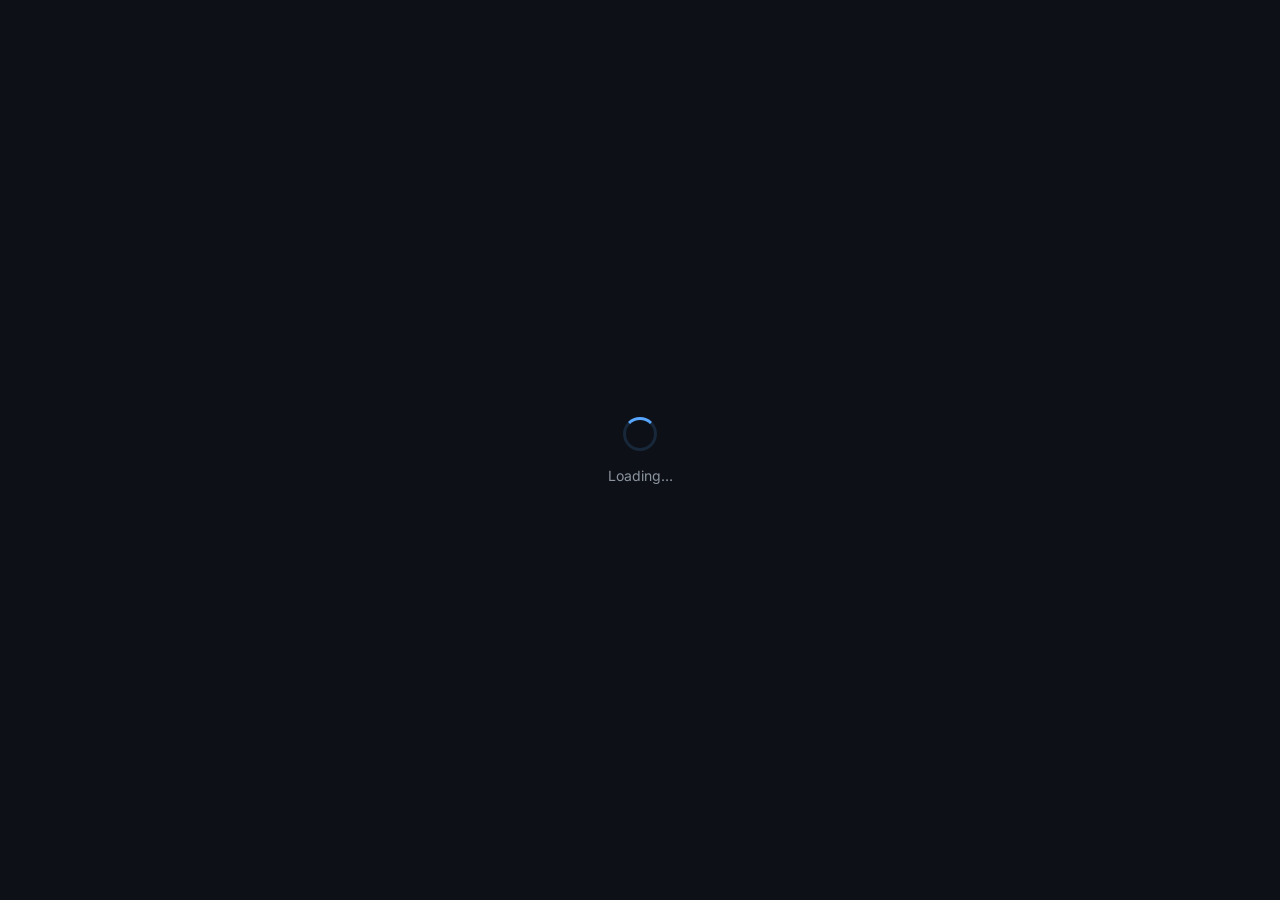
==== index.template.html @ 614989e1 "update website" ====
<!DOCTYPE html>
<html lang="en">
<head>
    <meta charset="utf-8" />
    <meta name="viewport" content="width=device-width, initial-scale=1" />
    <title>guilt92 — Devops Engineer</title>
    <meta name="description" content="Deep technical notes on systems programming, distributed systems, performance engineering, and software architecture. Built with Rust and WebAssembly." />
    <meta name="keywords" content="rust, systems programming, wasm, low-level, engineering, blog, performance" />
    <meta name="author" content="guilt92" />

    <!-- Open Graph -->
    <meta property="og:title" content="guilt92 — Rust Systems & Low-Level Engineering" />
    <meta property="og:description" content="Deep technical notes on systems programming, distributed systems, performance engineering, and software architecture." />
    <meta property="og:type" content="website" />
    <meta property="og:url" content="https://guilt92.github.io" />

    <!-- Twitter Card -->
    <meta name="twitter:card" content="summary_large_image" />
    <meta name="twitter:title" content="guilt92 — Rust Systems & Low-Level Engineering" />
    <meta name="twitter:description" content="Deep technical notes on systems programming, distributed systems, performance engineering, and software architecture." />

    <link rel="preconnect" href="https://fonts.googleapis.com" />
    <link rel="preconnect" href="https://fonts.gstatic.com" crossorigin />
    <link href="https://fonts.googleapis.com/css2?family=Inter:wght@300;400;500;600;700;800&family=JetBrains+Mono:wght@400;500;700&display=swap" rel="stylesheet" />
    <link rel="stylesheet" href="https://cdnjs.cloudflare.com/ajax/libs/font-awesome/6.7.2/css/all.min.css" crossorigin="anonymous" />
    <link data-trunk rel="css" href="style.css" />
    <link data-trunk rel="rust" data-wasm-opt="2" />
    <style>
      #loading-splash {
        position: fixed; inset: 0; z-index: 9999;
        display: flex; flex-direction: column; align-items: center; justify-content: center;
        background: #0d1117; color: #8b949e;
        font-family: 'Inter', -apple-system, BlinkMacSystemFont, 'Segoe UI', Helvetica, Arial, sans-serif;
        font-size: 14px;
        transition: opacity 0.3s ease;
      }
      #loading-splash.hide { opacity: 0; pointer-events: none; }
      .loading-spinner {
        width: 28px; height: 28px; margin-bottom: 16px;
        border: 3px solid rgba(88, 166, 255, 0.15);
        border-top-color: #58a6ff;
        border-radius: 50%;
        animation: spin 0.8s linear infinite;
      }
      @keyframes spin { to { transform: rotate(360deg); } }
    </style>
</head>
<body>
  <div id="loading-splash">
    <div class="loading-spinner"></div>
    <div>Loading…</div>
  </div>
</body>
</html>
---- style.css ----
/* ============================================
   guilt92 — Design System
   Inspired by Chirpy / TheCoreDump UX
   ============================================ */

:root {
  --bg-body: #0d1117;
  --bg-main: #0d1117;
  --bg-sidebar: #161b22;
  --bg-card: #161b22;
  --bg-card-hover: #1c2128;
  --bg-code: #1c2128;
  --bg-glass: rgba(255, 255, 255, 0.03);
  --bg-glass-strong: rgba(255, 255, 255, 0.06);
  --bg-tag: rgba(88, 166, 255, 0.08);
  --bg-tag-hover: rgba(88, 166, 255, 0.15);

  --text-primary: #e6edf3;
  --text-secondary: #8b949e;
  --text-muted: #6e7681;
  --text-link: #58a6ff;

  --accent: #58a6ff;
  --accent-glow: rgba(88, 166, 255, 0.12);
  --accent-hover: #79c0ff;
  --accent-green: #3fb950;
  --accent-purple: #bc8cff;
  --accent-orange: #d29922;
  --accent-red: #f85149;

  --border: rgba(255, 255, 255, 0.06);
  --border-strong: rgba(255, 255, 255, 0.1);

  --sidebar-width: 280px;
  --topbar-height: 0px;

  --radius-sm: 6px;
  --radius-md: 10px;
  --radius-lg: 16px;

  --shadow-sm: 0 1px 2px rgba(0, 0, 0, 0.3);
  --shadow-md: 0 4px 12px rgba(0, 0, 0, 0.4);
  --shadow-lg: 0 8px 30px rgba(0, 0, 0, 0.5);
  --shadow-glow: 0 0 20px var(--accent-glow);

  --transition-fast: 0.15s ease;
  --transition-normal: 0.25s ease;
  --transition-slow: 0.4s cubic-bezier(0.16, 1, 0.3, 1);
}

[data-theme="light"] {
  --bg-body: #f6f8fa;
  --bg-main: #ffffff;
  --bg-sidebar: #f6f8fa;
  --bg-card: #ffffff;
  --bg-card-hover: #f3f4f6;
  --bg-code: #f6f8fa;
  --bg-glass: rgba(0, 0, 0, 0.02);
  --bg-glass-strong: rgba(0, 0, 0, 0.04);
  --bg-tag: rgba(9, 105, 218, 0.06);
  --bg-tag-hover: rgba(9, 105, 218, 0.12);

  --text-primary: #1f2328;
  --text-secondary: #656d76;
  --text-muted: #8b949e;
  --text-link: #0969da;

  --accent: #0969da;
  --accent-glow: rgba(9, 105, 218, 0.08);
  --accent-hover: #0550ae;
  --accent-green: #1a7f37;
  --accent-purple: #8250df;
  --accent-orange: #9a6700;
  --accent-red: #cf222e;

  --border: rgba(0, 0, 0, 0.08);
  --border-strong: rgba(0, 0, 0, 0.15);

  --shadow-sm: 0 1px 2px rgba(0, 0, 0, 0.06);
  --shadow-md: 0 4px 12px rgba(0, 0, 0, 0.08);
  --shadow-lg: 0 8px 30px rgba(0, 0, 0, 0.12);
}

*, *::before, *::after {
  box-sizing: border-box;
  margin: 0;
  padding: 0;
}

html {
  font-size: 16px;
  scroll-behavior: smooth;
  -webkit-font-smoothing: antialiased;
  -moz-osx-font-smoothing: grayscale;
}

body {
  font-family: 'Inter', -apple-system, BlinkMacSystemFont, 'Segoe UI', Helvetica, Arial, sans-serif;
  background: var(--bg-body);
  color: var(--text-primary);
  line-height: 1.6;
  min-height: 100vh;
  overflow-x: hidden;
  transition: background-color var(--transition-normal), color var(--transition-normal);
}

a {
  color: var(--text-link);
  text-decoration: none;
  transition: color var(--transition-fast);
}

a:hover {
  color: var(--accent-hover);
}

img {
  max-width: 100%;
  height: auto;
}

ul, ol {
  list-style: none;
}

/* ============================================
   App Layout
   ============================================ */

.app-layout {
  display: flex;
  min-height: 100vh;
}

/* ============================================
   Sidebar
   ============================================ */

.sidebar {
  position: fixed;
  top: 0;
  left: 0;
  width: var(--sidebar-width);
  height: 100vh;
  background: var(--bg-sidebar);
  border-right: 1px solid var(--border);
  display: flex;
  flex-direction: column;
  z-index: 100;
  overflow-y: auto;
  overflow-x: hidden;
  transition: transform var(--transition-slow), background-color var(--transition-normal);
}

.sidebar-inner {
  display: flex;
  flex-direction: column;
  height: 100%;
  padding: 24px 20px;
}

.sidebar-header {
  text-align: center;
  padding-bottom: 20px;
  border-bottom: 1px solid var(--border);
  margin-bottom: 16px;
}

.avatar {
  width: 80px;
  height: 80px;
  border-radius: 50%;
  background: linear-gradient(135deg, var(--accent), var(--accent-purple));
  display: flex;
  align-items: center;
  justify-content: center;
  font-size: 28px;
  font-weight: 700;
  color: #fff;
  margin: 0 auto 12px;
  box-shadow: 0 0 0 3px var(--bg-sidebar), 0 0 0 5px var(--accent);
  transition: transform var(--transition-normal), box-shadow var(--transition-normal);
}

.avatar:hover {
  transform: scale(1.05);
  box-shadow: 0 0 0 3px var(--bg-sidebar), 0 0 0 5px var(--accent), var(--shadow-glow);
}

.site-title {
  font-size: 18px;
  font-weight: 700;
  color: var(--text-primary);
  margin-bottom: 4px;
  letter-spacing: -0.02em;
}

.site-subtitle {
  font-size: 13px;
  color: var(--text-secondary);
  font-style: italic;
}

.sidebar-nav {
  flex: 1;
}

.nav-section-title {
  font-size: 11px;
  font-weight: 700;
  text-transform: uppercase;
  letter-spacing: 0.08em;
  color: var(--text-muted);
  padding: 12px 12px 6px;
}

.nav-item {
  display: block;
}

.nav-link {
  display: flex;
  align-items: center;
  gap: 12px;
  padding: 8px 12px;
  color: var(--text-secondary);
  font-size: 14px;
  font-weight: 500;
  border-radius: var(--radius-sm);
  transition: all var(--transition-fast);
}

.nav-link:hover {
  color: var(--text-primary);
  background: var(--bg-glass);
}

.nav-link.active {
  color: var(--accent);
  background: var(--accent-glow);
}

.nav-link i {
  width: 20px;
  text-align: center;
  font-size: 15px;
}

.sidebar-footer {
  padding-top: 16px;
  border-top: 1px solid var(--border);
  display: flex;
  flex-direction: column;
  gap: 12px;
}

.social-links {
  display: flex;
  align-items: center;
  justify-content: center;
  gap: 12px;
}

.social-link {
  color: var(--text-muted);
  font-size: 17px;
  transition: all var(--transition-fast);
  padding: 6px;
  border-radius: var(--radius-sm);
}

.social-link:hover {
  color: var(--accent);
  transform: translateY(-2px);
  background: var(--accent-glow);
}

.theme-toggle-wrapper {
  display: flex;
  justify-content: center;
}

.theme-toggle {
  display: flex;
  align-items: center;
  gap: 8px;
  background: var(--bg-glass);
  border: 1px solid var(--border);
  border-radius: 999px;
  padding: 4px;
  cursor: pointer;
  transition: all var(--transition-fast);
}

.theme-toggle:hover {
  border-color: var(--accent);
}

.theme-toggle-btn {
  background: none;
  border: none;
  color: var(--text-muted);
  font-size: 13px;
  cursor: pointer;
  padding: 6px 14px;
  border-radius: 999px;
  transition: all var(--transition-fast);
  font-family: inherit;
}

.theme-toggle-btn.active {
  background: var(--accent);
  color: #fff;
}

/* ============================================
   Main Wrapper
   ============================================ */

.main-wrapper {
  flex: 1;
  display: flex;
  flex-direction: column;
  min-width: 0;
  margin-left: var(--sidebar-width);
  transition: margin-left var(--transition-slow);
}

.topbar {
  display: none;
}

.content-area {
  flex: 1;
  display: flex;
  flex-direction: column;
}

.content-inner {
  flex: 1;
  display: flex;
  max-width: 1000px;
  width: 100%;
  margin: 0 auto;
  padding: 32px 40px;
  gap: 40px;
}

.main-col {
  flex: 1;
  min-width: 0;
}

/* ============================================
   Posts List (Home)
   ============================================ */

.page-heading {
  font-size: 28px;
  font-weight: 800;
  margin-bottom: 6px;
  letter-spacing: -0.03em;
  line-height: 1.2;
}

.page-subheading {
  font-size: 15px;
  color: var(--text-secondary);
  margin-bottom: 32px;
  line-height: 1.5;
}

.post-list {
  display: flex;
  flex-direction: column;
  gap: 20px;
}

.post-card {
  display: block;
  background: var(--bg-card);
  border: 1px solid var(--border);
  border-radius: var(--radius-md);
  padding: 24px;
  cursor: pointer;
  transition: all var(--transition-normal);
  position: relative;
}

.post-card:hover {
  border-color: var(--border-strong);
  box-shadow: var(--shadow-md);
  background: var(--bg-card-hover);
}

.post-card-header {
  display: flex;
  align-items: center;
  gap: 12px;
  margin-bottom: 8px;
}

.post-card-category {
  display: inline-flex;
  align-items: center;
  padding: 2px 10px;
  background: var(--accent-glow);
  color: var(--accent);
  border-radius: 999px;
  font-weight: 600;
  font-size: 11px;
  text-transform: uppercase;
  letter-spacing: 0.04em;
}

.post-card-date {
  font-size: 12px;
  color: var(--text-muted);
}

.post-card-title {
  font-size: 18px;
  font-weight: 700;
  color: var(--text-primary);
  margin-bottom: 8px;
  line-height: 1.4;
  letter-spacing: -0.01em;
  transition: color var(--transition-fast);
}

.post-card:hover .post-card-title {
  color: var(--accent);
}

.post-card-excerpt {
  font-size: 14px;
  color: var(--text-secondary);
  line-height: 1.6;
  margin-bottom: 14px;
  display: -webkit-box;
  -webkit-line-clamp: 3;
  -webkit-box-orient: vertical;
  overflow: hidden;
}

.post-card-tags {
  display: flex;
  flex-wrap: wrap;
  gap: 6px;
}

.post-card-tag {
  display: inline-flex;
  align-items: center;
  padding: 3px 10px;
  background: var(--bg-tag);
  border: 1px solid transparent;
  border-radius: 999px;
  color: var(--text-link);
  font-size: 11px;
  font-weight: 500;
  transition: all var(--transition-fast);
  cursor: pointer;
}

.post-card-tag:hover {
  background: var(--bg-tag-hover);
  border-color: var(--accent);
}

/* ============================================
   Post Page
   ============================================ */

.post-page {
  max-width: 780px;
}

.post-header {
  margin-bottom: 32px;
  padding-bottom: 24px;
  border-bottom: 1px solid var(--border);
}

.post-title {
  font-size: 32px;
  font-weight: 800;
  color: var(--text-primary);
  line-height: 1.3;
  letter-spacing: -0.02em;
  margin-bottom: 16px;
}

.post-meta {
  display: flex;
  align-items: center;
  flex-wrap: wrap;
  gap: 16px;
  font-size: 13px;
  color: var(--text-secondary);
}

.post-meta i {
  margin-right: 5px;
  color: var(--text-muted);
}

.back-link {
  display: inline-flex;
  align-items: center;
  gap: 6px;
  font-size: 14px;
  color: var(--text-secondary);
  margin-bottom: 24px;
  padding: 6px 0;
  transition: color var(--transition-fast);
}

.back-link:hover {
  color: var(--accent);
}

.back-link i {
  transition: transform var(--transition-fast);
}

.back-link:hover i {
  transform: translateX(-3px);
}

.post-content {
  font-size: 16px;
  line-height: 1.8;
  color: var(--text-primary);
}

.post-content h1 {
  font-size: 28px;
  font-weight: 700;
  margin: 40px 0 16px;
  letter-spacing: -0.02em;
}

.post-content h2 {
  font-size: 24px;
  font-weight: 700;
  margin: 36px 0 14px;
  letter-spacing: -0.01em;
  padding-bottom: 8px;
  border-bottom: 1px solid var(--border);
}

.post-content h3 {
  font-size: 20px;
  font-weight: 600;
  margin: 28px 0 12px;
}

.post-content h4 {
  font-size: 17px;
  font-weight: 600;
  margin: 24px 0 10px;
}

.post-content p {
  margin-bottom: 18px;
}

.post-content ul, .post-content ol {
  margin-bottom: 18px;
  padding-left: 24px;
}

.post-content ul {
  list-style: disc;
}

.post-content ol {
  list-style: decimal;
}

.post-content li {
  margin-bottom: 6px;
  padding-left: 4px;
}

.post-content blockquote {
  border-left: 4px solid var(--accent);
  padding: 12px 20px;
  margin: 20px 0;
  background: var(--accent-glow);
  border-radius: 0 var(--radius-md) var(--radius-md) 0;
  color: var(--text-secondary);
  font-style: italic;
}

.post-content pre {
  background: var(--bg-code);
  border: 1px solid var(--border);
  border-radius: var(--radius-md);
  padding: 18px 20px;
  overflow-x: auto;
  margin: 20px 0;
  font-size: 13px;
  line-height: 1.6;
}

.post-content code {
  font-family: 'JetBrains Mono', 'Fira Code', 'Cascadia Code', monospace;
}

.post-content p code, .post-content li code {
  background: var(--bg-code);
  border: 1px solid var(--border);
  padding: 2px 7px;
  border-radius: 4px;
  font-size: 0.9em;
  color: var(--accent);
}

.post-content pre code {
  background: none;
  border: none;
  padding: 0;
  color: var(--text-primary);
}

.post-content hr {
  border: none;
  border-top: 1px solid var(--border);
  margin: 32px 0;
}

.post-content a {
  color: var(--accent);
  text-decoration: underline;
  text-decoration-color: rgba(88, 166, 255, 0.3);
  text-underline-offset: 2px;
  transition: text-decoration-color var(--transition-fast);
}

.post-content a:hover {
  text-decoration-color: var(--accent);
}

.post-content strong {
  font-weight: 600;
  color: var(--text-primary);
}

.post-content img {
  border-radius: var(--radius-md);
  border: 1px solid var(--border);
  margin: 20px 0;
}

.code-block {
  position: relative;
  margin: 20px 0;
  border-radius: var(--radius-md);
  border: 1px solid var(--border);
  overflow: hidden;
}

.code-header {
  display: flex;
  align-items: center;
  justify-content: space-between;
  padding: 8px 16px;
  background: var(--bg-code);
  border-bottom: 1px solid var(--border);
}

.code-lang {
  font-size: 11px;
  font-weight: 600;
  color: var(--accent);
  text-transform: uppercase;
  letter-spacing: 0.05em;
  font-family: 'JetBrains Mono', monospace;
}

.code-block pre {
  margin: 0;
  padding: 16px 20px;
  background: var(--bg-code);
  overflow-x: auto;
  font-size: 13px;
  line-height: 1.6;
}

.code-block code {
  font-family: 'JetBrains Mono', 'Fira Code', monospace;
  color: var(--text-primary);
}

.token-keyword { color: #ff7b72; }
.token-string { color: #a5d6ff; }
.token-comment { color: #8b949e; font-style: italic; }
.token-function { color: #d2a8ff; }
.token-number { color: #79c0ff; }
.token-type { color: #ffa657; }
.token-operator { color: #ff7b72; }
.token-punctuation { color: #8b949e; }

[data-theme="light"] .token-keyword { color: #cf222e; }
[data-theme="light"] .token-string { color: #0a3069; }
[data-theme="light"] .token-comment { color: #6e7781; }
[data-theme="light"] .token-function { color: #8250df; }
[data-theme="light"] .token-number { color: #0550ae; }
[data-theme="light"] .token-type { color: #953800; }

/* ============================================
   Archives Page
   ============================================ */

.archives-page {
  max-width: 780px;
}

.archives-page h1 {
  font-size: 28px;
  font-weight: 800;
  margin-bottom: 32px;
  letter-spacing: -0.02em;
}

.archive-year {
  margin-bottom: 28px;
}

.archive-year-title {
  font-size: 22px;
  font-weight: 700;
  color: var(--text-primary);
  margin-bottom: 16px;
  letter-spacing: -0.01em;
}

.archive-list {
  display: flex;
  flex-direction: column;
  gap: 8px;
}

.archive-item {
  display: flex;
  align-items: baseline;
  gap: 16px;
  padding: 8px 0;
  border-bottom: 1px solid var(--border);
  transition: color var(--transition-fast);
}

.archive-item:last-child {
  border-bottom: none;
}

.archive-date {
  font-size: 13px;
  color: var(--text-muted);
  font-family: 'JetBrains Mono', monospace;
  min-width: 70px;
  flex-shrink: 0;
}

.archive-title {
  font-size: 15px;
  color: var(--text-primary);
  font-weight: 500;
  transition: color var(--transition-fast);
}

.archive-item:hover .archive-title {
  color: var(--accent);
}

.archive-category {
  font-size: 11px;
  color: var(--accent);
  font-weight: 600;
  text-transform: uppercase;
  letter-spacing: 0.04em;
  background: var(--accent-glow);
  padding: 1px 8px;
  border-radius: 4px;
}

/* ============================================
   Categories / Tags Page
   ============================================ */

.categories-page, .tags-page {
  max-width: 780px;
}

.categories-page h1, .tags-page h1 {
  font-size: 28px;
  font-weight: 800;
  margin-bottom: 32px;
  letter-spacing: -0.02em;
}

.category-group {
  margin-bottom: 28px;
}

.category-title {
  font-size: 20px;
  font-weight: 700;
  color: var(--accent);
  margin-bottom: 12px;
  display: flex;
  align-items: center;
  gap: 8px;
}

.category-title i {
  font-size: 16px;
}

.tag-cloud {
  display: flex;
  flex-wrap: wrap;
  gap: 8px;
  margin-bottom: 32px;
}

.tag-item {
  display: inline-flex;
  align-items: center;
  gap: 6px;
  padding: 6px 14px;
  background: var(--bg-tag);
  border: 1px solid transparent;
  border-radius: 999px;
  color: var(--text-link);
  font-size: 13px;
  font-weight: 500;
  transition: all var(--transition-fast);
  cursor: pointer;
}

.tag-item:hover {
  background: var(--bg-tag-hover);
  border-color: var(--accent);
}

.tag-count {
  font-size: 11px;
  color: var(--text-muted);
  font-weight: 400;
}

/* ============================================
   Projects Page
   ============================================ */

.projects-page {
  max-width: 900px;
}

.projects-header {
  margin-bottom: 40px;
  text-align: center;
}

.projects-header h1 {
  font-size: 32px;
  font-weight: 800;
  margin-bottom: 12px;
  letter-spacing: -0.02em;
  display: inline-flex;
  align-items: center;
  gap: 12px;
  color: var(--text-primary);
}

.projects-header h1 i {
  color: var(--accent);
  font-size: 28px;
}

.projects-subtitle {
  font-size: 16px;
  color: var(--text-secondary);
  line-height: 1.6;
  max-width: 600px;
  margin: 0 auto;
}

.projects-grid {
  display: grid;
  grid-template-columns: repeat(auto-fill, minmax(360px, 1fr));
  gap: 24px;
}

.project-card {
  display: flex;
  flex-direction: column;
  background: var(--bg-card);
  border: 1px solid var(--border);
  border-radius: var(--radius-lg);
  padding: 24px;
  transition: all var(--transition-normal);
  position: relative;
  overflow: hidden;
  min-height: 100%;
}

.project-card::before {
  content: '';
  position: absolute;
  top: 0;
  left: 0;
  right: 0;
  height: 3px;
  background: linear-gradient(90deg, var(--accent), var(--accent-purple));
  transform: scaleX(0);
  transform-origin: left;
  transition: transform var(--transition-slow);
}

.project-card:hover {
  border-color: var(--border-strong);
  box-shadow: var(--shadow-lg);
  background: var(--bg-card-hover);
  transform: translateY(-4px);
}

.project-card:hover::before {
  transform: scaleX(1);
}

.project-card-header {
  margin-bottom: 16px;
}

.project-card-title {
  font-size: 18px;
  font-weight: 700;
  color: var(--text-primary);
  line-height: 1.3;
  letter-spacing: -0.01em;
  margin-bottom: 12px;
}

.project-card-title a {
  color: inherit;
  text-decoration: none;
  transition: color var(--transition-fast);
}

.project-card-title a:hover {
  color: var(--accent);
}

.project-card-meta {
  display: flex;
  align-items: center;
  flex-wrap: wrap;
  gap: 10px 16px;
  font-size: 12px;
  color: var(--text-muted);
}

.project-card-stars {
  display: inline-flex;
  align-items: center;
  gap: 4px;
  font-weight: 500;
  color: var(--text-secondary);
}

.project-card-stars i {
  color: var(--accent-orange);
  font-size: 11px;
}

.project-card-language {
  display: inline-flex;
  align-items: center;
  gap: 6px;
}

.project-card-language-dot {
  width: 8px;
  height: 8px;
  border-radius: 50%;
  background: var(--lang-color, var(--accent));
}

.project-card-language span {
  font-size: 12px;
  color: var(--text-secondary);
  font-weight: 500;
}

.project-card-updated {
  font-family: 'JetBrains Mono', monospace;
  font-size: 11px;
  color: var(--text-muted);
}

.project-card-description {
  font-size: 14px;
  color: var(--text-secondary);
  line-height: 1.7;
  margin-bottom: 16px;
  flex: 1;
  display: -webkit-box;
  -webkit-line-clamp: 3;
  -webkit-box-orient: vertical;
  overflow: hidden;
}

.project-card-topics {
  display: flex;
  flex-wrap: wrap;
  gap: 6px;
  margin-bottom: 20px;
  padding-top: 16px;
  border-top: 1px solid var(--border);
}

.project-card-topic {
  display: inline-flex;
  align-items: center;
  padding: 4px 10px;
  background: var(--bg-tag);
  border: 1px solid transparent;
  border-radius: 999px;
  color: var(--text-link);
  font-size: 11px;
  font-weight: 500;
  transition: all var(--transition-fast);
}

.project-card-topic:hover {
  background: var(--bg-tag-hover);
  border-color: var(--accent);
}

.project-card-footer {
  display: flex;
  align-items: center;
  justify-content: space-between;
  gap: 12px;
  margin-top: auto;
  padding-top: 16px;
  border-top: 1px solid var(--border);
}

.project-card-btn {
  display: inline-flex;
  align-items: center;
  gap: 8px;
  padding: 10px 16px;
  border-radius: var(--radius-sm);
  font-size: 13px;
  font-weight: 500;
  font-family: inherit;
  cursor: pointer;
  transition: all var(--transition-fast);
  border: 1px solid var(--border);
  background: var(--bg-card);
  color: var(--text-secondary);
  white-space: nowrap;
  text-decoration: none;
}

.project-card-btn:hover {
  border-color: var(--accent);
  color: var(--accent);
  background: var(--accent-glow);
}

.project-card-btn-primary {
  background: var(--accent);
  border-color: var(--accent);
  color: #fff;
}

.project-card-btn-primary:hover {
  background: var(--accent-hover);
  border-color: var(--accent-hover);
  color: #fff;
}

.project-card-btn-secondary {
  background: transparent;
  border-color: var(--border);
  color: var(--text-secondary);
}

.project-card-btn-secondary:hover {
  background: var(--accent-glow);
  border-color: var(--accent);
  color: var(--accent);
}

.project-card-btn i {
  font-size: 12px;
}

.projects-header {
  margin-bottom: 32px;
  text-align: center;
}

.projects-header h1 {
  font-size: 32px;
  font-weight: 800;
  margin-bottom: 12px;
  letter-spacing: -0.02em;
  display: flex;
  align-items: center;
  justify-content: center;
  gap: 12px;
}

.projects-header h1 i {
  color: var(--accent);
  font-size: 28px;
}

.projects-subtitle {
  font-size: 16px;
  color: var(--text-secondary);
  line-height: 1.6;
  max-width: 600px;
  margin: 0 auto;
}

.projects-grid {
  display: grid;
  grid-template-columns: repeat(auto-fill, minmax(350px, 1fr));
  gap: 24px;
}

.project-card {
  display: flex;
  flex-direction: column;
  background: var(--bg-card);
  border: 1px solid var(--border);
  border-radius: var(--radius-lg);
  padding: 24px;
  transition: all var(--transition-normal);
  position: relative;
  overflow: hidden;
}

.project-card::before {
  content: '';
  position: absolute;
  top: 0;
  left: 0;
  right: 0;
  height: 3px;
  background: linear-gradient(90deg, var(--accent), var(--accent-purple));
  transform: scaleX(0);
  transform-origin: left;
  transition: transform var(--transition-slow);
}

.project-card:hover {
  border-color: var(--border-strong);
  box-shadow: var(--shadow-lg);
  background: var(--bg-card-hover);
  transform: translateY(-4px);
}

.project-card:hover::before {
  transform: scaleX(1);
}

.project-card-header {
  display: flex;
  align-items: flex-start;
  justify-content: space-between;
  gap: 12px;
  margin-bottom: 12px;
}

.project-card-title {
  font-size: 18px;
  font-weight: 700;
  color: var(--text-primary);
  line-height: 1.3;
  letter-spacing: -0.01em;
  flex: 1;
  min-width: 0;
}

.project-card:hover .project-card-title {
  color: var(--accent);
}

.project-card-link {
  display: inline-flex;
  align-items: center;
  gap: 4px;
  color: var(--text-muted);
  font-size: 14px;
  font-weight: 500;
  padding: 6px 10px;
  border-radius: var(--radius-sm);
  background: var(--bg-glass);
  border: 1px solid transparent;
  transition: all var(--transition-fast);
  flex-shrink: 0;
  white-space: nowrap;
}

.project-card-link:hover {
  color: var(--accent);
  background: var(--accent-glow);
  border-color: var(--accent);
}

.project-card-link i {
  font-size: 12px;
  transition: transform var(--transition-fast);
}

.project-card-link:hover i {
  transform: translateX(3px);
}

.project-card-meta {
  display: flex;
  align-items: center;
  flex-wrap: wrap;
  gap: 12px;
  margin-bottom: 16px;
  padding-top: 16px;
  border-top: 1px solid var(--border);
}

.project-card-language {
  display: inline-flex;
  align-items: center;
  gap: 6px;
  font-size: 13px;
  color: var(--text-secondary);
}

.project-card-language-dot {
  width: 10px;
  height: 10px;
  border-radius: 50%;
  background: var(--lang-color, var(--accent));
}

.project-card-stars {
  display: inline-flex;
  align-items: center;
  gap: 4px;
  font-size: 13px;
  color: var(--text-secondary);
  font-weight: 500;
}

.project-card-stars i {
  color: var(--accent-orange);
}

.project-card-updated {
  font-size: 12px;
  color: var(--text-muted);
  font-family: 'JetBrains Mono', monospace;
}

.project-description {
  font-size: 14px;
  color: var(--text-secondary);
  line-height: 1.6;
  margin-bottom: 16px;
  flex: 1;
  display: -webkit-box;
  -webkit-line-clamp: 3;
  -webkit-box-orient: vertical;
  overflow: hidden;
}

.project-topics {
  display: flex;
  flex-wrap: wrap;
  gap: 6px;
  margin-bottom: 16px;
}

.project-topic {
  display: inline-block;
  padding: 3px 10px;
  background: var(--bg-tag);
  border: 1px solid transparent;
  border-radius: 999px;
  color: var(--text-link);
  font-size: 11px;
  font-weight: 500;
  transition: all var(--transition-fast);
}

.project-topic:hover {
  background: var(--bg-tag-hover);
  border-color: var(--accent);
}

.project-footer {
  display: flex;
  align-items: center;
  justify-content: space-between;
  padding-top: 16px;
  border-top: 1px solid var(--border);
  flex-wrap: wrap;
  gap: 12px;
}

.project-link-btn {
  display: inline-flex;
  align-items: center;
  gap: 8px;
  padding: 10px 16px;
  border-radius: var(--radius-sm);
  font-size: 13px;
  font-weight: 500;
  font-family: inherit;
  cursor: pointer;
  transition: all var(--transition-fast);
  border: 1px solid var(--border);
  background: var(--bg-card);
  color: var(--text-secondary);
  white-space: nowrap;
}

.project-link-btn:hover {
  border-color: var(--accent);
  color: var(--accent);
  background: var(--accent-glow);
}

.project-link-btn-primary {
  background: var(--accent);
  border-color: var(--accent);
  color: #fff;
}

.project-link-btn-primary:hover {
  background: var(--accent-hover);
  border-color: var(--accent-hover);
  color: #fff;
}

.project-link-btn-secondary {
  background: transparent;
  border-color: var(--border);
  color: var(--text-secondary);
}

.project-link-btn-secondary:hover {
  background: var(--accent-glow);
  border-color: var(--accent);
  color: var(--accent);
}

.project-link-btn i {
  font-size: 12px;
}

/* ============================================
   About Page
   ============================================ */

.about-page {
  max-width: 700px;
}

.about-page h1 {
  font-size: 28px;
  font-weight: 800;
  margin-bottom: 24px;
  letter-spacing: -0.02em;
}

.about-page h2 {
  font-size: 20px;
  font-weight: 700;
  margin: 32px 0 12px;
}

.about-page p {
  font-size: 15px;
  color: var(--text-secondary);
  margin-bottom: 16px;
  line-height: 1.7;
}

.about-card {
  background: var(--bg-card);
  border: 1px solid var(--border);
  border-radius: var(--radius-lg);
  padding: 24px;
  margin: 20px 0;
}

.about-links {
  display: flex;
  flex-direction: column;
  gap: 10px;
  margin-top: 16px;
}

.about-link {
  display: flex;
  align-items: center;
  gap: 10px;
  padding: 10px 16px;
  background: var(--bg-glass);
  border: 1px solid var(--border);
  border-radius: var(--radius-md);
  color: var(--text-secondary);
  font-size: 14px;
  transition: all var(--transition-fast);
}

.about-link:hover {
  border-color: var(--accent);
  color: var(--accent);
  background: var(--accent-glow);
}

.about-link i {
  width: 20px;
  text-align: center;
}

/* ============================================
   Search
   ============================================ */

.search-wrapper {
  position: relative;
  margin-bottom: 24px;
}

.search-input {
  width: 100%;
  padding: 10px 16px 10px 40px;
  background: var(--bg-card);
  border: 1px solid var(--border);
  border-radius: var(--radius-md);
  color: var(--text-primary);
  font-size: 14px;
  font-family: inherit;
  outline: none;
  transition: all var(--transition-fast);
}

.search-input::placeholder {
  color: var(--text-muted);
}

.search-input:focus {
  border-color: var(--accent);
  box-shadow: 0 0 0 3px var(--accent-glow);
}

.search-icon {
  position: absolute;
  left: 14px;
  top: 50%;
  transform: translateY(-50%);
  color: var(--text-muted);
  font-size: 14px;
  pointer-events: none;
}

.search-results {
  position: absolute;
  top: calc(100% + 4px);
  left: 0;
  right: 0;
  max-height: 360px;
  overflow-y: auto;
  background: var(--bg-card);
  border: 1px solid var(--border);
  border-radius: var(--radius-md);
  box-shadow: var(--shadow-lg);
  z-index: 200;
  display: none;
}

.search-results.active {
  display: block;
}

.search-result-item {
  padding: 12px 16px;
  border-bottom: 1px solid var(--border);
  cursor: pointer;
  transition: background var(--transition-fast);
}

.search-result-item:last-child {
  border-bottom: none;
}

.search-result-item:hover {
  background: var(--bg-glass);
}

.search-result-title {
  font-size: 14px;
  font-weight: 600;
  color: var(--text-primary);
  margin-bottom: 4px;
}

.search-result-excerpt {
  font-size: 12px;
  color: var(--text-muted);
  line-height: 1.4;
}

.search-no-results {
  padding: 20px 16px;
  text-align: center;
  color: var(--text-muted);
  font-size: 13px;
}

/* ============================================
   Footer
   ============================================ */

.site-footer {
  padding: 24px 40px;
  text-align: center;
  font-size: 13px;
  color: var(--text-muted);
  border-top: 1px solid var(--border);
  margin-top: auto;
}

.site-footer a {
  color: var(--text-secondary);
}

/* ============================================
   Scroll to Top
   ============================================ */

.scroll-top {
  position: fixed;
  bottom: 28px;
  right: 28px;
  width: 40px;
  height: 40px;
  border-radius: 50%;
  background: var(--accent);
  color: #fff;
  border: none;
  font-size: 16px;
  cursor: pointer;
  display: flex;
  align-items: center;
  justify-content: center;
  opacity: 0;
  visibility: hidden;
  transform: translateY(10px);
  transition: all var(--transition-normal);
  box-shadow: var(--shadow-md);
  z-index: 50;
}

.scroll-top.visible {
  opacity: 1;
  visibility: visible;
  transform: translateY(0);
}

.scroll-top:hover {
  transform: translateY(-2px);
  box-shadow: var(--shadow-lg);
}

/* ============================================
   Animations
   ============================================ */

@keyframes fadeInUp {
  from {
    opacity: 0;
    transform: translateY(20px);
  }
  to {
    opacity: 1;
    transform: translateY(0);
  }
}

@keyframes fadeIn {
  from { opacity: 0; }
  to { opacity: 1; }
}

@keyframes slideInLeft {
  from {
    opacity: 0;
    transform: translateX(-20px);
  }
  to {
    opacity: 1;
    transform: translateX(0);
  }
}

.animate-in {
  animation: fadeInUp 0.5s cubic-bezier(0.16, 1, 0.3, 1) both;
}

.animate-in-delay-1 { animation-delay: 0.1s; }
.animate-in-delay-2 { animation-delay: 0.2s; }
.animate-in-delay-3 { animation-delay: 0.3s; }

/* ============================================
   Empty State
   ============================================ */

.empty-state {
  text-align: center;
  padding: 60px 20px;
  color: var(--text-muted);
}

.empty-state i {
  font-size: 48px;
  margin-bottom: 16px;
  opacity: 0.5;
}

.empty-state p {
  font-size: 15px;
}

/* ============================================
   Responsive
   ============================================ */

@media (max-width: 1024px) {
  .content-inner {
    padding: 24px 24px;
    gap: 0;
  }
}

@media (max-width: 768px) {
  :root {
    --sidebar-width: 0px;
  }

  .sidebar {
    transform: translateX(-100%);
    width: 280px;
    box-shadow: var(--shadow-lg);
  }

  .sidebar.open {
    transform: translateX(0);
  }

  .main-wrapper {
    margin-left: 0;
  }

  .topbar {
    display: flex;
    align-items: center;
    justify-content: space-between;
    height: 56px;
    padding: 0 16px;
    border-bottom: 1px solid var(--border);
    background: var(--bg-sidebar);
    position: sticky;
    top: 0;
    z-index: 90;
    backdrop-filter: blur(12px);
  }

  .sidebar-toggle {
    background: none;
    border: none;
    color: var(--text-secondary);
    font-size: 20px;
    cursor: pointer;
    padding: 6px;
    border-radius: var(--radius-sm);
  }

  .sidebar-toggle:hover {
    color: var(--text-primary);
  }

  .topbar-title {
    font-size: 15px;
    font-weight: 600;
    color: var(--text-primary);
  }

  .topbar-actions {
    display: flex;
    align-items: center;
    gap: 8px;
  }

  .sidebar-overlay {
    display: none;
    position: fixed;
    inset: 0;
    background: rgba(0, 0, 0, 0.5);
    z-index: 99;
  }

  .sidebar-overlay.active {
    display: block;
  }

  .content-inner {
    padding: 20px 16px;
  }

  .page-heading {
    font-size: 24px;
  }

  .post-card {
    padding: 18px;
  }

  .post-card-title {
    font-size: 16px;
  }

  .post-title {
    font-size: 24px;
  }

  .site-footer {
    padding: 20px 16px;
  }
}

@media (max-width: 480px) {
  .post-meta {
    flex-direction: column;
    gap: 8px;
  }

  .archive-item {
    flex-wrap: wrap;
    gap: 6px;
  }

  .archive-date {
    min-width: auto;
  }

  .theme-toggle-btn {
    padding: 4px 10px;
    font-size: 12px;
  }
}

/* ============================================
   Projects Page Responsive
   ============================================ */

@media (max-width: 900px) {
  .projects-grid {
    grid-template-columns: 1fr;
    gap: 20px;
  }

  .project-card {
    padding: 20px;
  }

  .project-card-title {
    font-size: 17px;
  }
}

@media (max-width: 600px) {
  .project-card-meta {
    flex-direction: column;
    align-items: flex-start;
    gap: 8px;
  }

  .project-card-footer {
    flex-direction: column;
    align-items: flex-start;
    gap: 12px;
  }

  .project-card-btn {
    width: 100%;
    justify-content: center;
  }
}

/* ============================================
   Projects Page Responsive (updated)
   ============================================ */

@media (max-width: 900px) {
  .projects-grid {
    grid-template-columns: 1fr;
    gap: 20px;
  }

  .project-card {
    padding: 20px;
  }

  .project-card-title {
    font-size: 17px;
  }
}

@media (max-width: 600px) {
  .project-card-header {
    flex-direction: column;
    align-items: flex-start;
    gap: 8px;
  }

  .project-card-meta {
    flex-direction: column;
    align-items: flex-start;
    gap: 8px;
  }

  .project-card-footer {
    flex-direction: column;
    align-items: flex-start;
    gap: 12px;
  }

  .project-card-actions {
    width: 100%;
    justify-content: space-between;
  }

  .project-btn {
    flex: 1;
    justify-content: center;
  }
}

/* ============================================
   Post Page Responsive
   ============================================ */

@media (max-width: 768px) {
  .post-page {
    max-width: 100%;
  }

  .post-title {
    font-size: 24px;
  }

  .post-content h1 {
    font-size: 24px;
  }

  .post-content h2 {
    font-size: 20px;
  }

  .post-content h3 {
    font-size: 18px;
  }

  .post-content h4 {
    font-size: 16px;
  }

  .post-content pre {
    padding: 14px 16px;
    font-size: 12px;
  }

  .code-block pre {
    padding: 14px 16px;
    font-size: 12px;
  }

  .code-header {
    padding: 6px 12px;
  }

  .post-meta {
    flex-direction: column;
    align-items: flex-start;
    gap: 8px;
  }

  .post-card-header {
    flex-wrap: wrap;
    gap: 8px;
  }
}

/* ============================================
   Archives/Categories/Tags Responsive
   ============================================ */

@media (max-width: 768px) {
  .archives-page,
  .categories-page,
  .tags-page {
    max-width: 100%;
  }

  .archive-year-title {
    font-size: 20px;
  }

  .archive-item {
    flex-direction: column;
    align-items: flex-start;
    gap: 4px;
    padding: 10px 0;
  }

  .archive-date {
    min-width: auto;
  }

  .category-title {
    font-size: 18px;
  }

  .tag-item {
    font-size: 12px;
    padding: 5px 12px;
  }
}

/* ============================================
   About Page Responsive
   ============================================ */

@media (max-width: 768px) {
  .about-page {
    max-width: 100%;
  }

  .about-card {
    padding: 18px;
  }

  .about-links {
    gap: 8px;
  }

  .about-link {
    padding: 8px 14px;
    font-size: 13px;
  }
}

/* ============================================
   Search Responsive
   ============================================ */

@media (max-width: 768px) {
  .search-wrapper {
    margin-bottom: 20px;
  }

  .search-input {
    padding: 12px 16px 12px 44px;
    font-size: 16px; /* Prevents zoom on iOS */
  }

  .search-icon {
    left: 16px;
    font-size: 16px;
  }

  .search-results {
    left: -16px;
    right: -16px;
    border-radius: var(--radius-md);
    max-height: 300px;
  }
}

/* ============================================
   Home Page Responsive
   ============================================ */

@media (max-width: 768px) {
  .page-heading {
    font-size: 26px;
  }

  .page-subheading {
    font-size: 14px;
  }

  .post-card {
    padding: 18px;
  }

  .post-card-title {
    font-size: 16px;
  }

  .post-card-excerpt {
    font-size: 13px;
    -webkit-line-clamp: 2;
  }

  .post-card-tag {
    font-size: 10px;
    padding: 2px 8px;
  }
}

/* ============================================
   Topbar Responsive
   ============================================ */

@media (max-width: 768px) {
  .topbar {
    height: 52px;
    padding: 0 12px;
  }

  .topbar-title {
    font-size: 14px;
  }

  .sidebar-toggle {
    font-size: 18px;
    padding: 4px;
  }
}

/* ============================================
   Sidebar Responsive
   ============================================ */

@media (max-width: 768px) {
  .sidebar-inner {
    padding: 20px 16px;
  }

  .avatar {
    width: 70px;
    height: 70px;
    font-size: 24px;
  }

  .site-title {
    font-size: 16px;
  }

  .site-subtitle {
    font-size: 12px;
  }

  .nav-link {
    padding: 10px 12px;
    font-size: 14px;
  }

  .social-link {
    font-size: 16px;
    padding: 8px;
  }
}

/* ============================================
   Footer Responsive
   ============================================ */

@media (max-width: 768px) {
  .site-footer {
    padding: 18px 16px;
    font-size: 12px;
  }
}

/* ============================================
   Scroll to Top Responsive
   ============================================ */

@media (max-width: 768px) {
  .scroll-top {
    bottom: 20px;
    right: 20px;
    width: 36px;
    height: 36px;
    font-size: 14px;
  }
}

/* ============================================
   General Mobile Improvements
   ============================================ */

@media (max-width: 480px) {
  :root {
    --radius-md: 8px;
    --radius-lg: 12px;
  }

  .content-inner {
    padding: 16px 12px !important;
  }

  h1 {
    font-size: 24px !important;
  }

  h2 {
    font-size: 20px !important;
  }

  .post-card {
    padding: 16px;
  }

  .post-card-title {
    font-size: 15px;
  }

  .project-card {
    padding: 16px;
  }

  .project-card-title {
    font-size: 16px;
  }

  .project-card-description {
    font-size: 13px;
  }

  .project-btn {
    padding: 10px 12px;
    font-size: 12px;
  }

  .nav-section-title {
    font-size: 10px;
    padding: 10px 10px 4px;
  }
}

/* ============================================
   Touch Device Optimizations
   ============================================ */

@media (hover: none) and (pointer: coarse) {
  .post-card:hover,
  .project-card:hover,
  .archive-item:hover,
  .nav-link:hover,
  .social-link:hover,
  .theme-toggle-btn:hover,
  .scroll-top:hover,
  .about-link:hover,
  .project-btn:hover,
  .project-topic:hover,
  .post-card-tag:hover,
  .tag-item:hover,
  .search-input:hover,
  .search-result-item:hover,
  .back-link:hover,
  .project-card-link:hover {
    transform: none;
    box-shadow: none;
    background: inherit;
    border-color: inherit;
    color: inherit;
  }

  .project-card::before {
    transform: scaleX(1);
  }

  .project-card:hover::before {
    transform: scaleX(1);
  }

  .avatar:hover {
    transform: none;
    box-shadow: 0 0 0 3px var(--bg-sidebar), 0 0 0 5px var(--accent);
  }

  .back-link:hover i {
    transform: none;
  }

  .project-card-link:hover i {
    transform: none;
  }

  .scroll-top:hover {
    transform: none;
  }
}

/* ============================================
   Scrollbar
   ============================================ */

::-webkit-scrollbar {
  width: 6px;
  height: 6px;
}

::-webkit-scrollbar-track {
  background: transparent;
}

::-webkit-scrollbar-thumb {
  background: var(--border-strong);
  border-radius: 3px;
}

::-webkit-scrollbar-thumb:hover {
  background: var(--text-muted);
}

::selection {
  background: var(--accent-glow);
  color: var(--accent);
}
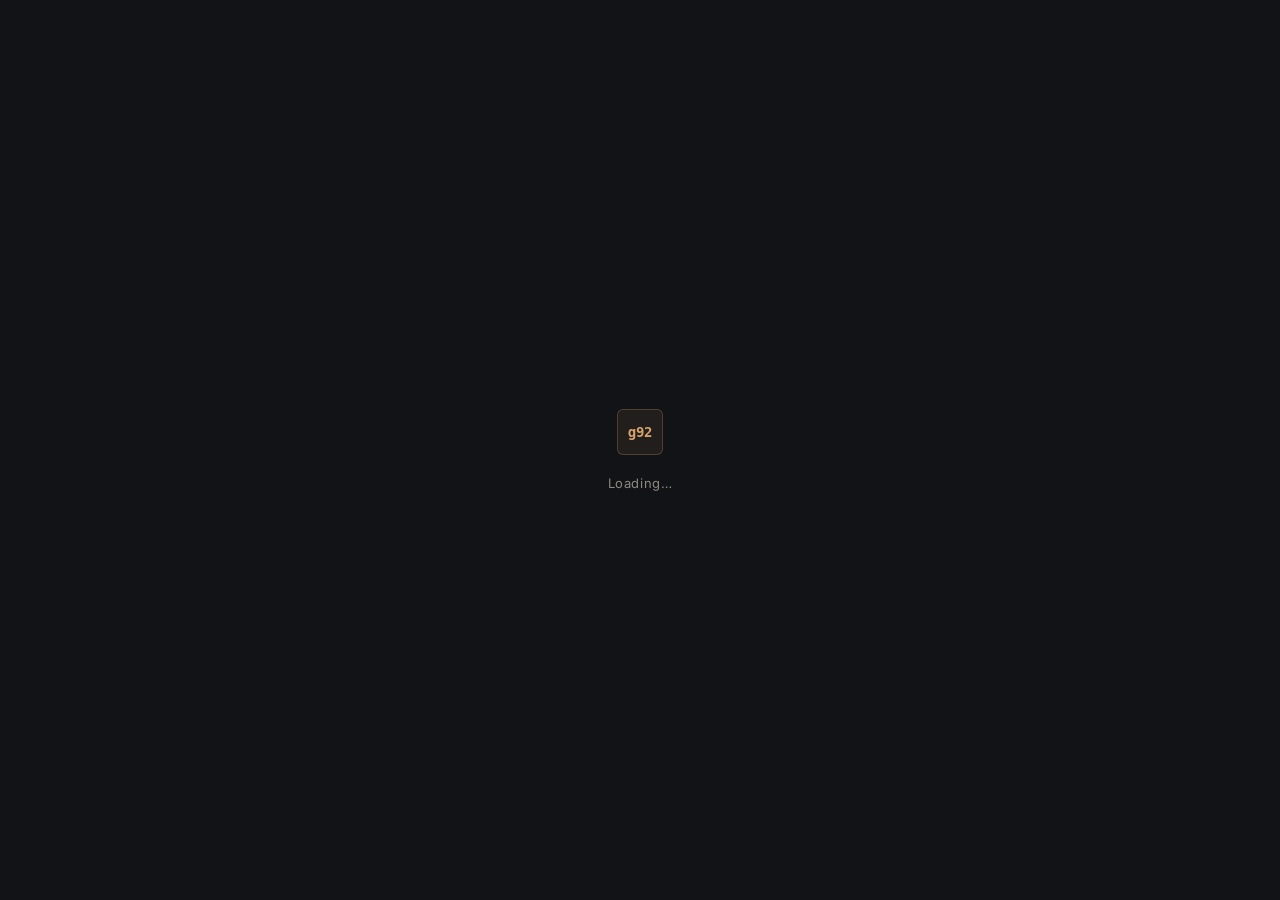
==== commit b269809d: "fix(deploy): ship Trunk build output to Pages branch root GitHub Pages deploys the main branch root," ====
--- a/index.template.html
+++ b/index.template.html
@@ -3,21 +3,28 @@
 <head>
     <meta charset="utf-8" />
     <meta name="viewport" content="width=device-width, initial-scale=1" />
-    <title>guilt92 — Devops Engineer</title>
+    <title>guilt92 — Engineering Field Notes</title>
     <meta name="description" content="Deep technical notes on systems programming, distributed systems, performance engineering, and software architecture. Built with Rust and WebAssembly." />
-    <meta name="keywords" content="rust, systems programming, wasm, low-level, engineering, blog, performance" />
-    <meta name="author" content="guilt92" />
+    <meta name="keywords" content="rust, systems programming, wasm, devops, infrastructure, engineering blog" />
+    <meta name="author" content="Amirhosein Allahdadi" />
 
     <!-- Open Graph -->
-    <meta property="og:title" content="guilt92 — Rust Systems & Low-Level Engineering" />
+    <meta property="og:title" content="guilt92 — Engineering Field Notes" />
     <meta property="og:description" content="Deep technical notes on systems programming, distributed systems, performance engineering, and software architecture." />
     <meta property="og:type" content="website" />
     <meta property="og:url" content="https://guilt92.github.io" />
+    <meta property="og:image" content="/og-image.png" />
+    <meta property="og:image:width" content="1200" />
+    <meta property="og:image:height" content="630" />
 
     <!-- Twitter Card -->
     <meta name="twitter:card" content="summary_large_image" />
-    <meta name="twitter:title" content="guilt92 — Rust Systems & Low-Level Engineering" />
+    <meta name="twitter:title" content="guilt92 — Engineering Field Notes" />
     <meta name="twitter:description" content="Deep technical notes on systems programming, distributed systems, performance engineering, and software architecture." />
+    <meta name="twitter:image" content="/og-image.png" />
+
+    <!-- Favicon -->
+    <link rel="icon" type="image/svg+xml" href="/favicon.svg" />
 
     <link rel="preconnect" href="https://fonts.googleapis.com" />
     <link rel="preconnect" href="https://fonts.gstatic.com" crossorigin />
@@ -29,26 +36,28 @@
       #loading-splash {
         position: fixed; inset: 0; z-index: 9999;
         display: flex; flex-direction: column; align-items: center; justify-content: center;
-        background: #0d1117; color: #8b949e;
+        background: #121316; color: #8d8981;
         font-family: 'Inter', -apple-system, BlinkMacSystemFont, 'Segoe UI', Helvetica, Arial, sans-serif;
         font-size: 14px;
         transition: opacity 0.3s ease;
       }
-      #loading-splash.hide { opacity: 0; pointer-events: none; }
-      .loading-spinner {
-        width: 28px; height: 28px; margin-bottom: 16px;
-        border: 3px solid rgba(88, 166, 255, 0.15);
-        border-top-color: #58a6ff;
-        border-radius: 50%;
-        animation: spin 0.8s linear infinite;
+      #loading-splash.g92-hide { opacity: 0; pointer-events: none; }
+      .g92-brand {
+        width: 44px; height: 44px; border-radius: 6px;
+        background: rgba(216, 163, 106, 0.08);
+        border: 1px solid rgba(216, 163, 106, 0.25);
+        display: flex; align-items: center; justify-content: center;
+        color: #d8a36a; font-family: 'JetBrains Mono', monospace;
+        font-size: 14px; font-weight: 700; letter-spacing: -0.02em;
+        margin-bottom: 20px;
       }
-      @keyframes spin { to { transform: rotate(360deg); } }
+      .g92-loading-text { color: #8d8981; font-size: 13px; letter-spacing: 0.04em; }
     </style>
 </head>
 <body>
   <div id="loading-splash">
-    <div class="loading-spinner"></div>
-    <div>Loading…</div>
+    <div class="g92-brand">g92</div>
+    <div class="g92-loading-text">Loading…</div>
   </div>
 </body>
 </html>
--- a/style.css
+++ b/style.css
@@ -1,2246 +1,1261 @@
 /* ============================================
-   guilt92 — Design System
-   Inspired by Chirpy / TheCoreDump UX
+   guilt92 — Engineering Field Notes v2.1
    ============================================ */
 
 :root {
-  --bg-body: #0d1117;
-  --bg-main: #0d1117;
-  --bg-sidebar: #161b22;
-  --bg-card: #161b22;
-  --bg-card-hover: #1c2128;
-  --bg-code: #1c2128;
-  --bg-glass: rgba(255, 255, 255, 0.03);
-  --bg-glass-strong: rgba(255, 255, 255, 0.06);
-  --bg-tag: rgba(88, 166, 255, 0.08);
-  --bg-tag-hover: rgba(88, 166, 255, 0.15);
-
-  --text-primary: #e6edf3;
-  --text-secondary: #8b949e;
-  --text-muted: #6e7681;
-  --text-link: #58a6ff;
-
-  --accent: #58a6ff;
-  --accent-glow: rgba(88, 166, 255, 0.12);
-  --accent-hover: #79c0ff;
-  --accent-green: #3fb950;
-  --accent-purple: #bc8cff;
-  --accent-orange: #d29922;
-  --accent-red: #f85149;
-
-  --border: rgba(255, 255, 255, 0.06);
-  --border-strong: rgba(255, 255, 255, 0.1);
-
-  --sidebar-width: 280px;
-  --topbar-height: 0px;
-
-  --radius-sm: 6px;
-  --radius-md: 10px;
-  --radius-lg: 16px;
-
-  --shadow-sm: 0 1px 2px rgba(0, 0, 0, 0.3);
-  --shadow-md: 0 4px 12px rgba(0, 0, 0, 0.4);
-  --shadow-lg: 0 8px 30px rgba(0, 0, 0, 0.5);
-  --shadow-glow: 0 0 20px var(--accent-glow);
-
-  --transition-fast: 0.15s ease;
-  --transition-normal: 0.25s ease;
-  --transition-slow: 0.4s cubic-bezier(0.16, 1, 0.3, 1);
-}
-
+  --bg-0: #121316; --bg-1: #191b1f; --bg-2: #212429; --bg-inset: #101114;
+  --border: rgba(238, 234, 226, 0.08); --border-strong: rgba(238, 234, 226, 0.16);
+  --fg-0: #ece9e3; --fg-1: #b6b2aa; --fg-2: #8d8981;
+  --accent: #d8a36a; --accent-hover: #e8b888; --accent-glow: rgba(216, 163, 106, 0.12); --accent-subtle: rgba(216, 163, 106, 0.07);
+  --accent-green: #56d364;
+  --sidebar-w: 264px; --content-max: 1500px; --reading-max: 720px; --article-max: 1380px; --topbar-h: 52px;
+  --r-sm: 4px; --r-md: 8px; --r-lg: 12px;
+  --shadow-sm: 0 1px 3px rgba(0,0,0,0.4); --shadow-md: 0 4px 16px rgba(0,0,0,0.5);
+  --t-fast: 0.12s ease; --t-base: 0.2s ease; --t-slow: 0.35s cubic-bezier(0.16, 1, 0.3, 1);
+}
 [data-theme="light"] {
-  --bg-body: #f6f8fa;
-  --bg-main: #ffffff;
-  --bg-sidebar: #f6f8fa;
-  --bg-card: #ffffff;
-  --bg-card-hover: #f3f4f6;
-  --bg-code: #f6f8fa;
-  --bg-glass: rgba(0, 0, 0, 0.02);
-  --bg-glass-strong: rgba(0, 0, 0, 0.04);
-  --bg-tag: rgba(9, 105, 218, 0.06);
-  --bg-tag-hover: rgba(9, 105, 218, 0.12);
-
-  --text-primary: #1f2328;
-  --text-secondary: #656d76;
-  --text-muted: #8b949e;
-  --text-link: #0969da;
-
-  --accent: #0969da;
-  --accent-glow: rgba(9, 105, 218, 0.08);
-  --accent-hover: #0550ae;
+  --bg-0: #f7f5f0; --bg-1: #fffdf8; --bg-2: #efece4; --bg-inset: #f1eee7;
+  --border: rgba(28, 26, 23, 0.10); --border-strong: rgba(28, 26, 23, 0.18);
+  --fg-0: #211f1b; --fg-1: #5d5950; --fg-2: #7b766c;
+  --accent: #9c5a20; --accent-hover: #7f4718; --accent-glow: rgba(156, 90, 32, 0.12); --accent-subtle: rgba(156, 90, 32, 0.06);
   --accent-green: #1a7f37;
-  --accent-purple: #8250df;
-  --accent-orange: #9a6700;
-  --accent-red: #cf222e;
-
-  --border: rgba(0, 0, 0, 0.08);
-  --border-strong: rgba(0, 0, 0, 0.15);
-
-  --shadow-sm: 0 1px 2px rgba(0, 0, 0, 0.06);
-  --shadow-md: 0 4px 12px rgba(0, 0, 0, 0.08);
-  --shadow-lg: 0 8px 30px rgba(0, 0, 0, 0.12);
-}
-
-*, *::before, *::after {
-  box-sizing: border-box;
-  margin: 0;
-  padding: 0;
-}
-
-html {
-  font-size: 16px;
-  scroll-behavior: smooth;
-  -webkit-font-smoothing: antialiased;
-  -moz-osx-font-smoothing: grayscale;
-}
-
-body {
-  font-family: 'Inter', -apple-system, BlinkMacSystemFont, 'Segoe UI', Helvetica, Arial, sans-serif;
-  background: var(--bg-body);
-  color: var(--text-primary);
-  line-height: 1.6;
-  min-height: 100vh;
-  overflow-x: hidden;
-  transition: background-color var(--transition-normal), color var(--transition-normal);
-}
-
-a {
-  color: var(--text-link);
-  text-decoration: none;
-  transition: color var(--transition-fast);
-}
-
-a:hover {
-  color: var(--accent-hover);
-}
-
-img {
-  max-width: 100%;
-  height: auto;
-}
-
-ul, ol {
-  list-style: none;
-}
-
-/* ============================================
-   App Layout
-   ============================================ */
-
-.app-layout {
-  display: flex;
-  min-height: 100vh;
-}
-
-/* ============================================
-   Sidebar
-   ============================================ */
-
-.sidebar {
-  position: fixed;
-  top: 0;
-  left: 0;
-  width: var(--sidebar-width);
-  height: 100vh;
-  background: var(--bg-sidebar);
-  border-right: 1px solid var(--border);
-  display: flex;
-  flex-direction: column;
-  z-index: 100;
-  overflow-y: auto;
-  overflow-x: hidden;
-  transition: transform var(--transition-slow), background-color var(--transition-normal);
-}
-
-.sidebar-inner {
-  display: flex;
-  flex-direction: column;
-  height: 100%;
-  padding: 24px 20px;
-}
-
-.sidebar-header {
-  text-align: center;
-  padding-bottom: 20px;
-  border-bottom: 1px solid var(--border);
-  margin-bottom: 16px;
-}
-
-.avatar {
-  width: 80px;
-  height: 80px;
-  border-radius: 50%;
-  background: linear-gradient(135deg, var(--accent), var(--accent-purple));
-  display: flex;
-  align-items: center;
-  justify-content: center;
-  font-size: 28px;
-  font-weight: 700;
-  color: #fff;
-  margin: 0 auto 12px;
-  box-shadow: 0 0 0 3px var(--bg-sidebar), 0 0 0 5px var(--accent);
-  transition: transform var(--transition-normal), box-shadow var(--transition-normal);
-}
-
-.avatar:hover {
-  transform: scale(1.05);
-  box-shadow: 0 0 0 3px var(--bg-sidebar), 0 0 0 5px var(--accent), var(--shadow-glow);
-}
-
-.site-title {
-  font-size: 18px;
-  font-weight: 700;
-  color: var(--text-primary);
-  margin-bottom: 4px;
-  letter-spacing: -0.02em;
-}
-
-.site-subtitle {
-  font-size: 13px;
-  color: var(--text-secondary);
-  font-style: italic;
-}
-
-.sidebar-nav {
-  flex: 1;
-}
-
-.nav-section-title {
-  font-size: 11px;
-  font-weight: 700;
-  text-transform: uppercase;
-  letter-spacing: 0.08em;
-  color: var(--text-muted);
-  padding: 12px 12px 6px;
-}
-
-.nav-item {
-  display: block;
-}
-
-.nav-link {
-  display: flex;
-  align-items: center;
-  gap: 12px;
-  padding: 8px 12px;
-  color: var(--text-secondary);
-  font-size: 14px;
-  font-weight: 500;
-  border-radius: var(--radius-sm);
-  transition: all var(--transition-fast);
-}
-
-.nav-link:hover {
-  color: var(--text-primary);
-  background: var(--bg-glass);
-}
-
-.nav-link.active {
-  color: var(--accent);
-  background: var(--accent-glow);
-}
-
-.nav-link i {
-  width: 20px;
-  text-align: center;
-  font-size: 15px;
-}
-
-.sidebar-footer {
-  padding-top: 16px;
-  border-top: 1px solid var(--border);
-  display: flex;
-  flex-direction: column;
-  gap: 12px;
-}
-
-.social-links {
-  display: flex;
-  align-items: center;
-  justify-content: center;
-  gap: 12px;
-}
-
-.social-link {
-  color: var(--text-muted);
-  font-size: 17px;
-  transition: all var(--transition-fast);
-  padding: 6px;
-  border-radius: var(--radius-sm);
-}
-
-.social-link:hover {
-  color: var(--accent);
-  transform: translateY(-2px);
-  background: var(--accent-glow);
-}
-
-.theme-toggle-wrapper {
-  display: flex;
-  justify-content: center;
-}
-
-.theme-toggle {
-  display: flex;
-  align-items: center;
-  gap: 8px;
-  background: var(--bg-glass);
-  border: 1px solid var(--border);
-  border-radius: 999px;
-  padding: 4px;
-  cursor: pointer;
-  transition: all var(--transition-fast);
-}
-
-.theme-toggle:hover {
-  border-color: var(--accent);
-}
-
-.theme-toggle-btn {
-  background: none;
-  border: none;
-  color: var(--text-muted);
-  font-size: 13px;
-  cursor: pointer;
-  padding: 6px 14px;
-  border-radius: 999px;
-  transition: all var(--transition-fast);
-  font-family: inherit;
-}
-
-.theme-toggle-btn.active {
-  background: var(--accent);
-  color: #fff;
-}
-
-/* ============================================
-   Main Wrapper
-   ============================================ */
-
-.main-wrapper {
-  flex: 1;
-  display: flex;
-  flex-direction: column;
-  min-width: 0;
-  margin-left: var(--sidebar-width);
-  transition: margin-left var(--transition-slow);
-}
-
-.topbar {
-  display: none;
-}
-
-.content-area {
-  flex: 1;
-  display: flex;
-  flex-direction: column;
-}
-
-.content-inner {
-  flex: 1;
-  display: flex;
-  max-width: 1000px;
-  width: 100%;
-  margin: 0 auto;
-  padding: 32px 40px;
-  gap: 40px;
-}
-
-.main-col {
-  flex: 1;
-  min-width: 0;
-}
-
-/* ============================================
-   Posts List (Home)
-   ============================================ */
-
-.page-heading {
-  font-size: 28px;
-  font-weight: 800;
-  margin-bottom: 6px;
-  letter-spacing: -0.03em;
-  line-height: 1.2;
-}
-
-.page-subheading {
-  font-size: 15px;
-  color: var(--text-secondary);
-  margin-bottom: 32px;
-  line-height: 1.5;
-}
-
-.post-list {
-  display: flex;
-  flex-direction: column;
-  gap: 20px;
+  --shadow-sm: 0 1px 3px rgba(0,0,0,0.06); --shadow-md: 0 4px 16px rgba(0,0,0,0.10);
+}
+*, *::before, *::after { box-sizing: border-box; margin: 0; padding: 0; }
+html { font-size: 16px; scroll-behavior: smooth; -webkit-font-smoothing: antialiased; -moz-osx-font-smoothing: grayscale; }
+body { font-family: 'Inter', -apple-system, BlinkMacSystemFont, 'Segoe UI', Helvetica, Arial, sans-serif; background: var(--bg-0); color: var(--fg-0); line-height: 1.7; min-height: 100vh; transition: background-color var(--t-base), color var(--t-base); }
+a { color: var(--accent); text-decoration: none; transition: color var(--t-fast); }
+a:hover { color: var(--accent-hover); }
+img { max-width: 100%; height: auto; }
+ul, ol { list-style: none; }
+.skip-link { position: fixed; top: -100%; left: 16px; z-index: 9999; padding: 8px 16px; background: var(--accent); color: #fff; border-radius: var(--r-md); font-weight: 600; font-size: 14px; transition: top var(--t-fast); }
+.skip-link:focus { top: 16px; color: #fff; }
+:focus-visible { outline: 2px solid var(--accent); outline-offset: 2px; border-radius: var(--r-sm); }
+.app-layout { display: flex; min-height: 100vh; }
+.sidebar { position: fixed; top: 0; left: 0; width: var(--sidebar-w); height: 100vh; background: var(--bg-1); border-right: 1px solid var(--border); display: flex; flex-direction: column; z-index: 100; overflow-y: auto; overflow-x: hidden; transition: transform var(--t-slow), background-color var(--t-base); }
+.sidebar-inner { display: flex; flex-direction: column; height: 100%; padding: 24px 20px; }
+.sidebar-header { padding-bottom: 20px; border-bottom: 1px solid var(--border); margin-bottom: 20px; }
+.brand-mark { display: flex; align-items: center; gap: 12px; margin-bottom: 4px; }
+.brand-icon { width: 36px; height: 36px; border-radius: var(--r-sm); background: var(--accent-subtle); border: 1px solid var(--accent-glow); display: flex; align-items: center; justify-content: center; color: var(--accent); font-family: 'JetBrains Mono', monospace; font-size: 13px; font-weight: 700; flex-shrink: 0; letter-spacing: -0.02em; }
+.site-title { font-size: 15px; font-weight: 700; color: var(--fg-0); letter-spacing: -0.02em; line-height: 1.3; }
+.site-subtitle { font-size: 12px; color: var(--fg-2); margin-top: 2px; line-height: 1.4; }
+.sidebar-nav { flex: 1; }
+.nav-section-title { font-family: 'JetBrains Mono', monospace; font-size: 10px; font-weight: 500; text-transform: uppercase; letter-spacing: 0.1em; color: var(--fg-2); padding: 14px 10px 6px; }
+.nav-item { display: block; }
+.nav-link { display: flex; align-items: center; gap: 10px; padding: 7px 10px; color: var(--fg-1); font-size: 14px; font-weight: 500; border-radius: var(--r-sm); transition: color var(--t-fast), background var(--t-fast); border: 1px solid transparent; }
+.nav-link:hover { color: var(--fg-0); background: var(--accent-subtle); }
+.nav-link.active { color: var(--accent); background: var(--accent-subtle); border-color: var(--accent-glow); }
+.nav-link i { width: 18px; text-align: center; font-size: 14px; flex-shrink: 0; }
+.sidebar-footer { padding-top: 16px; border-top: 1px solid var(--border); }
+.social-links { display: flex; align-items: center; gap: 4px; margin-bottom: 12px; }
+.social-link { display: flex; align-items: center; justify-content: center; width: 34px; height: 34px; color: var(--fg-2); font-size: 15px; border-radius: var(--r-sm); transition: color var(--t-fast), background var(--t-fast); }
+.social-link:hover { color: var(--accent); background: var(--accent-subtle); }
+.theme-toggle { display: flex; align-items: center; gap: 4px; background: var(--bg-2); border: 1px solid var(--border); border-radius: 999px; padding: 3px; }
+.theme-toggle-btn { background: none; border: none; color: var(--fg-2); font-size: 12px; cursor: pointer; padding: 5px 12px; border-radius: 999px; transition: all var(--t-fast); font-family: inherit; }
+.theme-toggle-btn.active { background: var(--accent); color: #fff; }
+.sidebar-overlay { display: none; position: fixed; inset: 0; background: rgba(0,0,0,0.5); z-index: 99; backdrop-filter: blur(2px); }
+.sidebar-overlay.active { display: block; }
+.main-wrapper { flex: 1; margin-left: var(--sidebar-w); display: flex; flex-direction: column; min-width: 0; transition: margin-left var(--t-slow); }
+.topbar { display: none; align-items: center; justify-content: space-between; height: var(--topbar-h); padding: 0 16px; background: var(--bg-1); border-bottom: 1px solid var(--border); position: sticky; top: 0; z-index: 90; }
+.topbar-brand { font-size: 14px; font-weight: 700; color: var(--fg-0); letter-spacing: -0.02em; }
+.topbar-actions { display: flex; align-items: center; gap: 4px; }
+.sidebar-toggle { background: none; border: none; color: var(--fg-1); font-size: 18px; cursor: pointer; padding: 6px; border-radius: var(--r-sm); transition: color var(--t-fast), background var(--t-fast); }
+.sidebar-toggle:hover { color: var(--fg-0); background: var(--accent-subtle); }
+.content-area { flex: 1; display: flex; flex-direction: column; }
+.content-inner { flex: 1; width: 100%; max-width: var(--content-max); margin: 0 auto; padding: 40px 56px; }
+.site-footer { padding: 24px 48px; border-top: 1px solid var(--border); font-size: 13px; color: var(--fg-2); text-align: center; }
+.scroll-top { position: fixed; bottom: 24px; right: 24px; width: 36px; height: 36px; border-radius: 50%; background: var(--accent); color: #fff; border: none; font-size: 14px; cursor: pointer; display: flex; align-items: center; justify-content: center; opacity: 0; visibility: hidden; transform: translateY(8px); transition: all var(--t-base); box-shadow: var(--shadow-md); z-index: 50; }
+.scroll-top.visible { opacity: 1; visibility: visible; transform: translateY(0); }
+.scroll-top:hover { transform: translateY(-2px); }
+
+/* ============================================
+   SHARED COMPONENTS
+   ============================================ */
+.eyebrow { font-family: 'JetBrains Mono', monospace; font-size: 11px; font-weight: 500; text-transform: uppercase; letter-spacing: 0.1em; color: var(--fg-2); }
+.section-head { display: flex; align-items: baseline; justify-content: space-between; margin-bottom: 24px; padding-bottom: 12px; border-bottom: 1px solid var(--border); gap: 16px; }
+.section-title { font-size: 13px; font-weight: 600; color: var(--fg-1); letter-spacing: 0.02em; text-transform: uppercase; }
+.section-link { font-size: 13px; font-weight: 500; color: var(--accent); white-space: nowrap; flex-shrink: 0; }
+.section-link:hover { color: var(--accent-hover); }
+.empty-state { text-align: center; padding: 60px 20px; color: var(--fg-2); }
+.empty-state i { font-size: 40px; margin-bottom: 12px; opacity: 0.4; }
+.empty-state p { font-size: 15px; }
+.back-link { display: inline-flex; align-items: center; gap: 6px; font-size: 14px; color: var(--fg-1); margin-bottom: 24px; padding: 4px 0; transition: color var(--t-fast); }
+.back-link:hover { color: var(--accent); }
+.back-link i { transition: transform var(--t-fast); }
+.back-link:hover i { transform: translateX(-2px); }
+.page-header { margin-bottom: 32px; }
+.page-header h1 { font-size: 26px; font-weight: 800; letter-spacing: -0.03em; color: var(--fg-0); margin-bottom: 6px; display: flex; align-items: center; gap: 10px; }
+.page-header h1 i { color: var(--accent); font-size: 20px; }
+.page-desc { font-size: 15px; color: var(--fg-1); }
+.search-wrapper { position: relative; margin-bottom: 32px; }
+.search-icon { position: absolute; left: 14px; top: 50%; transform: translateY(-50%); color: var(--fg-2); font-size: 14px; pointer-events: none; }
+.search-input { width: 100%; padding: 10px 16px 10px 40px; background: var(--bg-1); border: 1px solid var(--border); border-radius: var(--r-md); color: var(--fg-0); font-size: 14px; font-family: inherit; outline: none; transition: border-color var(--t-fast), box-shadow var(--t-fast); }
+.search-input::placeholder { color: var(--fg-2); }
+.search-input:focus { border-color: var(--accent); box-shadow: 0 0 0 3px var(--accent-glow); }
+
+/* ============================================
+   HOME PAGE
+   ============================================ */
+.home-intro { margin-bottom: 48px; padding-bottom: 32px; border-bottom: 1px solid var(--border); animation: fadeInUp 0.4s ease both; }
+.home-eyebrow { font-family: 'JetBrains Mono', monospace; font-size: 11px; font-weight: 600; text-transform: uppercase; letter-spacing: 0.1em; color: var(--accent); margin-bottom: 8px; }
+.home-title { font-size: clamp(28px, 4vw, 40px); font-weight: 800; color: var(--fg-0); line-height: 1.15; letter-spacing: -0.04em; margin-bottom: 6px; }
+.home-role { font-size: 14px; color: var(--fg-2); font-weight: 400; margin-bottom: 14px; line-height: 1.5; }
+.home-desc { font-size: 15px; color: var(--fg-1); line-height: 1.7; max-width: 600px; margin-bottom: 20px; }
+.home-links { display: flex; align-items: center; flex-wrap: wrap; gap: 8px; }
+.home-link { display: inline-flex; align-items: center; gap: 6px; padding: 6px 14px; border: 1px solid var(--border); border-radius: var(--r-sm); font-size: 13px; font-weight: 500; color: var(--fg-1); background: var(--bg-1); transition: all var(--t-fast); text-decoration: none; }
+.home-link:hover { color: var(--accent); border-color: var(--accent); background: var(--accent-subtle); }
+.home-link i { font-size: 12px; }
+
+/* Post List */
+.post-list { display: flex; flex-direction: column; }
+.post-item { padding: 22px 0; border-bottom: 1px solid var(--border); display: flex; flex-direction: column; gap: 5px; animation: fadeInUp 0.4s ease both; }
+.post-item:last-child { border-bottom: none; }
+.post-meta-line { display: flex; align-items: center; gap: 10px; flex-wrap: wrap; }
+.post-meta-category { font-family: 'JetBrains Mono', monospace; font-size: 11px; font-weight: 600; text-transform: uppercase; letter-spacing: 0.06em; color: var(--accent); }
+.post-meta-dot { width: 3px; height: 3px; border-radius: 50%; background: var(--fg-2); flex-shrink: 0; }
+.post-item-date { font-size: 12px; color: var(--fg-2); font-family: 'JetBrains Mono', monospace; }
+.post-item-title { font-size: 17px; font-weight: 700; color: var(--fg-0); line-height: 1.35; letter-spacing: -0.02em; transition: color var(--t-fast); }
+.post-item-title:hover { color: var(--accent); }
+.post-item-excerpt { font-size: 14px; color: var(--fg-1); line-height: 1.6; display: -webkit-box; -webkit-line-clamp: 2; -webkit-box-orient: vertical; overflow: hidden; }
+.post-tags { display: flex; flex-wrap: wrap; gap: 8px; }
+.post-tag { font-size: 11px; font-weight: 500; color: var(--fg-1); padding: 2px 0; transition: color var(--t-fast); border-bottom: 1px solid transparent; }
+.post-tag:hover { color: var(--accent); border-bottom-color: var(--accent); }
+
+/* ============================================
+   POST PAGE - Complete Redesign
+   ============================================ */
+.reading-progress { position: fixed; top: 0; left: 0; width: 0%; height: 3px; background: var(--accent); z-index: 200; transition: width 0.1s linear; }
+.post-page { max-width: 1100px; animation: fadeInUp 0.4s ease both; }
+.post-layout { display: grid; grid-template-columns: 1fr; gap: 48px; }
+.post-layout.has-toc { grid-template-columns: 1fr 220px; }
+.post-article { min-width: 0; }
+.post-header { margin-bottom: 40px; padding-bottom: 28px; border-bottom: 1px solid var(--border); }
+.post-eyebrow { display: flex; align-items: center; gap: 10px; font-family: 'JetBrains Mono', monospace; font-size: 11px; font-weight: 600; text-transform: uppercase; letter-spacing: 0.06em; color: var(--fg-2); margin-bottom: 14px; }
+.post-category { color: var(--accent); }
+.post-sep { opacity: 0.5; }
+.post-reading-time { color: var(--fg-2); }
+.post-title { font-size: clamp(28px, 4vw, 38px); font-weight: 800; color: var(--fg-0); line-height: 1.2; letter-spacing: -0.03em; margin-bottom: 16px; }
+.post-meta-row { display: flex; align-items: center; flex-wrap: wrap; gap: 12px; margin-bottom: 16px; }
+.post-meta-item { display: flex; align-items: center; gap: 6px; font-size: 13px; color: var(--fg-2); }
+.post-meta-item i { color: var(--fg-2); }
+.post-tags-page { display: flex; flex-wrap: wrap; gap: 8px; }
+.tag-chip { font-size: 12px; font-weight: 500; color: var(--accent); border-bottom: 1px solid var(--accent-glow); transition: color var(--t-fast), border-color var(--t-fast); padding: 1px 0; }
+.tag-chip:hover { color: var(--accent-hover); border-bottom-color: var(--accent-hover); }
+
+/* Post Content Typography */
+.post-content { font-size: 17px; line-height: 1.85; color: var(--fg-0); }
+.post-content h1 { font-size: 28px; font-weight: 700; margin: 48px 0 20px; letter-spacing: -0.02em; }
+.post-content h2 { font-size: 22px; font-weight: 700; margin: 42px 0 16px; letter-spacing: -0.01em; padding-bottom: 10px; border-bottom: 1px solid var(--border); }
+.post-content h3 { font-size: 18px; font-weight: 600; margin: 32px 0 12px; }
+.post-content h4 { font-size: 16px; font-weight: 600; margin: 24px 0 10px; }
+.post-content p { margin-bottom: 20px; }
+.post-content ul, .post-content ol { margin-bottom: 20px; padding-left: 28px; }
+.post-content ul { list-style: disc; }
+.post-content ol { list-style: decimal; }
+.post-content li { margin-bottom: 6px; }
+.post-content blockquote { border-left: 3px solid var(--accent); padding: 12px 20px; margin: 24px 0; background: var(--accent-subtle); border-radius: 0 var(--r-sm) var(--r-sm) 0; color: var(--fg-1); font-style: italic; }
+.post-content blockquote p { margin-bottom: 0; }
+.post-content pre { background: var(--bg-inset); border: 1px solid var(--border); border-radius: var(--r-md); padding: 20px 24px; overflow-x: auto; margin: 24px 0; font-size: 13.5px; line-height: 1.65; }
+.post-content code { font-family: 'JetBrains Mono', 'Fira Code', 'Cascadia Code', monospace; }
+.post-content p code, .post-content li code { background: var(--bg-inset); border: 1px solid var(--border); padding: 3px 8px; border-radius: var(--r-sm); font-size: 0.88em; color: var(--accent); }
+.post-content pre code { background: none; border: none; padding: 0; color: var(--fg-0); }
+.post-content hr { border: none; border-top: 1px solid var(--border); margin: 40px 0; }
+.post-content a { color: var(--accent); text-decoration: underline; text-decoration-color: var(--accent-glow); text-underline-offset: 3px; transition: text-decoration-color var(--t-fast); }
+.post-content a:hover { text-decoration-color: var(--accent); }
+.post-content strong { font-weight: 600; color: var(--fg-0); }
+.post-content img { border-radius: var(--r-md); border: 1px solid var(--border); margin: 24px 0; }
+.post-content table { width: 100%; border-collapse: collapse; margin: 24px 0; font-size: 14px; }
+.post-content th, .post-content td { padding: 10px 14px; border: 1px solid var(--border); text-align: left; }
+.post-content th { background: var(--bg-2); font-weight: 600; }
+.post-content tr:nth-child(even) { background: var(--bg-1); }
+
+/* Post Navigation */
+.post-nav { display: grid; grid-template-columns: 1fr 1fr; gap: 16px; margin-top: 56px; padding-top: 32px; border-top: 1px solid var(--border); }
+.post-nav-item { display: flex; flex-direction: column; gap: 6px; padding: 16px 20px; background: var(--bg-1); border: 1px solid var(--border); border-radius: var(--r-md); transition: all var(--t-fast); }
+.post-nav-item:hover { border-color: var(--accent); background: var(--accent-subtle); }
+.post-nav-prev { align-items: flex-start; }
+.post-nav-next { align-items: flex-end; text-align: right; }
+.post-nav-label { display: flex; align-items: center; gap: 6px; font-size: 11px; font-weight: 600; text-transform: uppercase; letter-spacing: 0.08em; color: var(--fg-2); font-family: 'JetBrains Mono', monospace; }
+.post-nav-title { font-size: 14px; font-weight: 600; color: var(--fg-0); line-height: 1.4; }
+.post-nav-item:hover .post-nav-title { color: var(--accent); }
+
+/* Table of Contents */
+.post-toc { position: relative; }
+.toc-sticky { position: sticky; top: 32px; }
+.toc-title { font-family: 'JetBrains Mono', monospace; font-size: 10px; font-weight: 600; text-transform: uppercase; letter-spacing: 0.12em; color: var(--fg-2); margin-bottom: 12px; padding-bottom: 10px; border-bottom: 1px solid var(--border); }
+.toc-nav { display: flex; flex-direction: column; gap: 2px; }
+.toc-item { display: block; font-size: 13px; color: var(--fg-1); padding: 5px 8px; border-left: 2px solid var(--border); transition: all var(--t-fast); border-radius: 0 var(--r-sm) var(--r-sm) 0; line-height: 1.45; }
+.toc-item:hover { color: var(--accent); border-left-color: var(--accent); background: var(--accent-subtle); }
+
+/* ============================================
+   CODE BLOCKS
+   ============================================ */
+.code-block { position: relative; margin: 24px 0; border-radius: var(--r-md); border: 1px solid var(--border); overflow: hidden; background: var(--bg-inset); }
+.code-header { display: flex; align-items: center; justify-content: space-between; padding: 8px 16px; background: var(--bg-2); border-bottom: 1px solid var(--border); }
+.code-lang { font-family: 'JetBrains Mono', monospace; font-size: 11px; font-weight: 600; color: var(--accent); text-transform: uppercase; letter-spacing: 0.06em; }
+.code-copy { background: none; border: 1px solid var(--border); color: var(--fg-2); font-size: 11px; font-family: 'JetBrains Mono', monospace; cursor: pointer; padding: 3px 10px; border-radius: var(--r-sm); transition: all var(--t-fast); }
+.code-copy:hover { color: var(--accent); border-color: var(--accent); background: var(--accent-subtle); }
+.code-copy.copied { color: var(--accent-green); border-color: var(--accent-green); }
+[data-theme="light"] .code-copy.copied { color: #1a7f37; border-color: #1a7f37; }
+.code-block pre { margin: 0; padding: 16px 20px; overflow-x: auto; font-size: 13px; line-height: 1.6; }
+.code-block code { font-family: 'JetBrains Mono', 'Fira Code', monospace; color: var(--fg-0); }
+
+/* Syntax Highlighting Tokens */
+.token-keyword { color: #ff9a6c; }
+.token-string { color: #a8d8a8; }
+.token-comment { color: #6e7a85; font-style: italic; }
+.token-number { color: #88c8f0; }
+.token-function { color: #c8a8f0; }
+.token-type { color: #f0c8a8; }
+.token-operator { color: #ff9a6c; }
+.token-punctuation { color: #8d8d8d; }
+[data-theme="light"] .token-keyword { color: #c0392b; }
+[data-theme="light"] .token-string { color: #1a5276; }
+[data-theme="light"] .token-comment { color: #7f8c8d; font-style: italic; }
+[data-theme="light"] .token-number { color: #1a5276; }
+[data-theme="light"] .token-function { color: #6c35c0; }
+[data-theme="light"] .token-type { color: #a04000; }
+[data-theme="light"] .token-operator { color: #c0392b; }
+[data-theme="light"] .token-punctuation { color: #7f8c8d; }
+
+/* ============================================
+   CATEGORIES PAGE - Grid Layout Redesign
+   ============================================ */
+.categories-page { animation: fadeInUp 0.4s ease both; }
+.cat-grid { display: grid; grid-template-columns: repeat(2, 1fr); gap: 20px; }
+.cat-card { background: var(--bg-1); border: 1px solid var(--border); border-radius: var(--r-lg); overflow: hidden; transition: border-color var(--t-fast), box-shadow var(--t-fast); }
+.cat-card:hover { border-color: var(--accent-glow); box-shadow: var(--shadow-sm); }
+.cat-card-head { display: flex; align-items: flex-start; gap: 14px; padding: 20px 20px 16px; border-bottom: 1px solid var(--border); }
+.cat-icon-wrap { width: 40px; height: 40px; border-radius: var(--r-md); background: var(--accent-subtle); border: 1px solid var(--accent-glow); display: flex; align-items: center; justify-content: center; color: var(--accent); font-size: 16px; flex-shrink: 0; }
+.cat-card-info { flex: 1; min-width: 0; }
+.cat-card-name { font-size: 15px; font-weight: 700; color: var(--fg-0); margin-bottom: 4px; letter-spacing: -0.01em; }
+.cat-card-desc { font-size: 12px; color: var(--fg-2); line-height: 1.5; }
+.cat-card-count { font-family: 'JetBrains Mono', monospace; font-size: 11px; font-weight: 700; color: var(--accent); background: var(--accent-subtle); border: 1px solid var(--accent-glow); padding: 3px 10px; border-radius: 999px; flex-shrink: 0; }
+.cat-card-posts { padding: 8px 0; }
+.cat-card-item { display: flex; align-items: baseline; justify-content: space-between; gap: 12px; padding: 10px 20px; border-bottom: 1px solid var(--border); transition: background var(--t-fast); }
+.cat-card-item:last-child { border-bottom: none; }
+.cat-card-item:hover { background: var(--accent-subtle); }
+.cat-card-item-title { font-size: 13px; color: var(--fg-0); font-weight: 500; flex: 1; line-height: 1.4; }
+.cat-card-item:hover .cat-card-item-title { color: var(--accent); }
+.cat-card-item-date { font-family: 'JetBrains Mono', monospace; font-size: 11px; color: var(--fg-2); flex-shrink: 0; }
+
+/* ============================================
+   ABOUT PAGE - Cohesive Layout Redesign
+   ============================================ */
+.about-page { animation: fadeInUp 0.4s ease both; }
+.about-content { display: grid; grid-template-columns: 1fr 280px; gap: 40px; align-items: start; }
+.about-main p { font-size: 16px; color: var(--fg-1); line-height: 1.8; margin-bottom: 18px; }
+.about-lead { font-size: 18px !important; color: var(--fg-0) !important; line-height: 1.7 !important; }
+.about-sidebar { display: flex; flex-direction: column; gap: 20px; }
+.about-topics-card, .about-links-card { background: var(--bg-1); border: 1px solid var(--border); border-radius: var(--r-lg); padding: 20px; }
+.about-section-title { font-family: 'JetBrains Mono', monospace; font-size: 10px; font-weight: 600; text-transform: uppercase; letter-spacing: 0.12em; color: var(--fg-2); margin-bottom: 14px; padding-bottom: 10px; border-bottom: 1px solid var(--border); }
+.about-topics-list { display: flex; flex-direction: column; }
+.about-topic-row { display: flex; align-items: center; gap: 10px; padding: 8px 0; font-size: 13px; color: var(--fg-1); border-bottom: 1px solid var(--border); }
+.about-topic-row:last-child { border-bottom: none; }
+.about-topic-row i { width: 18px; text-align: center; color: var(--accent); font-size: 13px; flex-shrink: 0; }
+.about-links { display: flex; flex-direction: column; gap: 6px; }
+.about-link { display: flex; align-items: center; gap: 10px; padding: 10px 14px; background: var(--bg-2); border: 1px solid var(--border); border-radius: var(--r-md); color: var(--fg-1); font-size: 13px; font-weight: 500; transition: all var(--t-fast); }
+.about-link:hover { color: var(--accent); border-color: var(--accent); background: var(--accent-subtle); }
+.about-link i { width: 18px; text-align: center; font-size: 14px; }
+
+/* ============================================
+   PROJECTS PAGE
+   ============================================ */
+.projects-page { max-width: var(--content-max); animation: fadeInUp 0.4s ease both; }
+.projects-header { margin-bottom: 32px; padding-bottom: 16px; border-bottom: 1px solid var(--border); }
+.projects-header h1 { font-size: 28px; font-weight: 800; letter-spacing: -0.03em; color: var(--fg-0); margin-bottom: 4px; display: flex; align-items: center; gap: 10px; }
+.projects-header h1 i { color: var(--accent); font-size: 22px; }
+.projects-header p { font-size: 14px; color: var(--fg-1); }
+.project-list { display: flex; flex-direction: column; }
+.project-row { padding: 20px 0; border-bottom: 1px solid var(--border); display: grid; grid-template-columns: 1fr auto; gap: 20px; align-items: start; animation: fadeInUp 0.35s ease both; }
+.project-row:last-child { border-bottom: none; }
+.project-row-head { display: flex; align-items: center; flex-wrap: wrap; gap: 10px; margin-bottom: 6px; }
+.project-name { font-size: 16px; font-weight: 700; color: var(--fg-0); letter-spacing: -0.01em; transition: color var(--t-fast); }
+.project-name:hover { color: var(--accent); }
+.project-desc { font-size: 14px; color: var(--fg-1); line-height: 1.5; margin-bottom: 8px; }
+.project-meta { display: flex; align-items: center; flex-wrap: wrap; gap: 10px; }
+.project-lang { display: flex; align-items: center; gap: 5px; font-size: 12px; color: var(--fg-2); }
+.project-lang-dot { width: 9px; height: 9px; border-radius: 50%; background: var(--lang-color, var(--fg-2)); flex-shrink: 0; }
+.project-updated { font-size: 12px; color: var(--fg-2); font-family: 'JetBrains Mono', monospace; }
+.project-topics { display: flex; flex-wrap: wrap; gap: 8px; }
+.project-topic { font-size: 11px; color: var(--fg-2); padding: 2px 0; border-bottom: 1px solid transparent; transition: color var(--t-fast), border-color var(--t-fast); }
+.project-topic:hover { color: var(--accent); border-bottom-color: var(--accent); }
+.project-links { display: flex; align-items: center; gap: 8px; flex-shrink: 0; }
+.project-btn { display: inline-flex; align-items: center; gap: 6px; padding: 6px 12px; border: 1px solid var(--border); border-radius: var(--r-sm); font-size: 12px; font-weight: 500; color: var(--fg-1); background: var(--bg-1); transition: all var(--t-fast); text-decoration: none; white-space: nowrap; }
+.project-btn:hover { color: var(--accent); border-color: var(--accent); background: var(--accent-subtle); }
+.project-btn-primary { background: var(--accent); border-color: var(--accent); color: #fff; }
+.project-btn-primary:hover { background: var(--accent-hover); border-color: var(--accent-hover); color: #fff; }
+
+/* ============================================
+   ARCHIVE & TAGS PAGES
+   ============================================ */
+.archive-page, .tags-page, .tag-posts-page { max-width: var(--reading-max); animation: fadeInUp 0.4s ease both; }
+.archive-page h1, .tags-page h1, .tag-posts-page h1 { font-size: 28px; font-weight: 800; letter-spacing: -0.03em; color: var(--fg-0); margin-bottom: 28px; display: flex; align-items: center; gap: 10px; }
+.archive-page h1 i, .tags-page h1 i, .tag-posts-page h1 i { color: var(--accent); font-size: 22px; }
+.archive-year { margin-bottom: 28px; }
+.archive-year-title { font-size: 14px; font-weight: 700; color: var(--fg-1); margin-bottom: 10px; font-family: 'JetBrains Mono', monospace; letter-spacing: 0.02em; }
+.archive-list { display: flex; flex-direction: column; }
+.archive-item { display: flex; align-items: baseline; gap: 16px; padding: 9px 0; border-bottom: 1px solid var(--border); }
+.archive-item:last-child { border-bottom: none; }
+.archive-date { font-size: 12px; color: var(--fg-2); font-family: 'JetBrains Mono', monospace; min-width: 72px; flex-shrink: 0; }
+.archive-title { font-size: 15px; color: var(--fg-0); font-weight: 500; transition: color var(--t-fast); flex: 1; }
+.archive-title:hover { color: var(--accent); }
+.archive-category { font-size: 11px; color: var(--accent); font-weight: 600; text-transform: uppercase; letter-spacing: 0.04em; background: var(--accent-subtle); padding: 1px 8px; border-radius: 4px; white-space: nowrap; }
+.tag-cloud { display: flex; flex-wrap: wrap; gap: 8px; margin-bottom: 32px; }
+.tag-item { font-size: 13px; font-weight: 500; color: var(--fg-1); padding: 4px 12px; border: 1px solid var(--border); border-radius: 999px; transition: all var(--t-fast); }
+.tag-item:hover { color: var(--accent); border-color: var(--accent); background: var(--accent-subtle); }
+.tag-count { font-size: 11px; color: var(--fg-2); font-weight: 400; margin-left: 4px; }
+.tag-posts-header { margin-bottom: 24px; padding-bottom: 16px; border-bottom: 1px solid var(--border); }
+.tag-posts-header h2 { font-size: 20px; font-weight: 700; color: var(--fg-0); letter-spacing: -0.02em; }
+
+/* ============================================
+   ANIMATIONS & UTILITIES
+   ============================================ */
+@keyframes fadeInUp { from { opacity: 0; transform: translateY(12px); } to { opacity: 1; transform: translateY(0); } }
+.animate-in { animation: fadeInUp 0.4s ease both; }
+::-webkit-scrollbar { width: 5px; height: 5px; }
+::-webkit-scrollbar-track { background: transparent; }
+::-webkit-scrollbar-thumb { background: var(--border-strong); border-radius: 3px; }
+::-webkit-scrollbar-thumb:hover { background: var(--fg-2); }
+::selection { background: var(--accent-glow); color: var(--accent); }
+
+/* ============================================
+   RESPONSIVE BREAKPOINTS
+   ============================================ */
+@media (max-width: 1080px) { :root { --sidebar-w: 220px; } .content-inner { padding: 32px 32px; } }
+@media (max-width: 880px) {
+  :root { --sidebar-w: 0px; }
+  .sidebar { transform: translateX(-100%); width: 280px; box-shadow: var(--shadow-md); }
+  .sidebar.open { transform: translateX(0); }
+  .main-wrapper { margin-left: 0; }
+  .topbar { display: flex; }
+  .content-inner { padding: 24px 20px; }
+  .site-footer { padding: 20px 20px; }
+  .post-layout.has-toc { grid-template-columns: 1fr; }
+  .post-toc { display: none; }
+  .about-content { grid-template-columns: 1fr; }
+  .cat-grid { grid-template-columns: 1fr; }
+}
+@media (max-width: 600px) {
+  .content-inner { padding: 20px 16px; }
+  .project-row { grid-template-columns: 1fr; gap: 12px; }
+  .project-links { flex-wrap: wrap; }
+  .home-title { font-size: 28px; }
+  .post-title { font-size: 24px; }
+  .scroll-top { bottom: 16px; right: 16px; }
+  .post-nav { grid-template-columns: 1fr; }
+}
+@media (max-width: 480px) {
+  .content-inner { padding: 16px 12px; }
+  .home-desc { font-size: 14px; }
+  .post-content h1 { font-size: 22px; }
+  .post-content h2 { font-size: 18px; }
+}
+@media (hover: none) and (pointer: coarse) {
+  .nav-link:hover, .social-link:hover, .home-link:hover, .about-link:hover, .project-btn:hover, .project-topic:hover, .post-tag:hover, .tag-chip:hover, .tag-item:hover, .archive-title:hover, .project-name:hover, .post-item-title:hover { color: inherit; background: inherit; border-color: inherit; }
+  .scroll-top:hover { transform: none; }
+  .code-copy:hover { color: inherit; border-color: inherit; background: inherit; }
+}
+@media (prefers-reduced-motion: reduce) {
+  *, *::before, *::after { animation-duration: 0.01ms !important; animation-iteration-count: 1 !important; transition-duration: 0.01ms !important; }
+}
+.tag-hash { font-weight: 500; color: var(--fg-2); margin-right: 2px; }
+
+
+/* ============================================
+   HOME PAGE - COMPLETE REDESIGN
+   ============================================ */
+.home-container {
+    max-width: var(--content-max);
+    margin: 0 auto;
+    padding: 0 24px;
+}
+
+.home-hero {
+    padding: 64px 0 56px;
+    border-bottom: 1px solid var(--border);
+    margin-bottom: 56px;
+}
+
+.home-hero-content {
+    display: grid;
+    grid-template-columns: 1fr 200px;
+    gap: 64px;
+    align-items: start;
+}
+
+.home-hero-main {
+    min-width: 0;
+}
+
+.home-eyebrow {
+    font-family: 'JetBrains Mono', monospace;
+    font-size: 11px;
+    font-weight: 600;
+    text-transform: uppercase;
+    letter-spacing: 0.14em;
+    color: var(--accent);
+    margin-bottom: 16px;
+    display: flex;
+    align-items: center;
+    gap: 8px;
+}
+
+.home-eyebrow::before {
+    content: '';
+    width: 24px;
+    height: 2px;
+    background: var(--accent);
+    border-radius: 2px;
+}
+
+.home-title {
+    font-size: clamp(40px, 6vw, 60px);
+    font-weight: 800;
+    color: var(--fg-0);
+    line-height: 1.05;
+    letter-spacing: -0.04em;
+    margin-bottom: 16px;
+}
+
+.home-role {
+    font-size: 20px;
+    font-weight: 500;
+    color: var(--fg-0);
+    line-height: 1.4;
+    margin-bottom: 20px;
+}
+
+.home-desc {
+    font-size: 16px;
+    color: var(--fg-1);
+    line-height: 1.75;
+    max-width: 600px;
+    margin-bottom: 32px;
+}
+
+.home-links {
+    display: flex;
+    align-items: center;
+    flex-wrap: wrap;
+    gap: 12px;
+}
+
+.home-link {
+    display: inline-flex;
+    align-items: center;
+    gap: 8px;
+    padding: 10px 18px;
+    border: 1px solid var(--border);
+    border-radius: var(--r-md);
+    font-size: 14px;
+    font-weight: 500;
+    color: var(--fg-1);
+    background: var(--bg-1);
+    transition: all var(--t-fast);
+    text-decoration: none;
+}
+
+.home-link:hover {
+    color: var(--accent);
+    border-color: var(--accent);
+    background: var(--accent-subtle);
+    transform: translateY(-2px);
+}
+
+.home-link i {
+    font-size: 14px;
+}
+
+.home-hero-aside {
+    padding-top: 8px;
+}
+
+.home-stats {
+    display: flex;
+    flex-direction: column;
+    gap: 20px;
+}
+
+.home-stat {
+    display: flex;
+    flex-direction: column;
+    gap: 4px;
+}
+
+.home-stat-value {
+    font-size: 32px;
+    font-weight: 700;
+    color: var(--fg-0);
+    letter-spacing: -0.03em;
+    font-family: 'JetBrains Mono', monospace;
+    line-height: 1;
+}
+
+.home-stat-label {
+    font-size: 11px;
+    color: var(--fg-2);
+    text-transform: uppercase;
+    letter-spacing: 0.08em;
+}
+
+/* Recent Posts Section */
+.home-posts {
+    padding-bottom: 80px;
+}
+
+.posts-section-header {
+    display: flex;
+    align-items: baseline;
+    justify-content: space-between;
+    margin-bottom: 32px;
+    padding-bottom: 16px;
+    border-bottom: 2px solid var(--border);
+}
+
+.posts-section-title {
+    font-size: 14px;
+    font-weight: 700;
+    color: var(--fg-0);
+    letter-spacing: 0.04em;
+    text-transform: uppercase;
+}
+
+.posts-section-link {
+    font-size: 13px;
+    font-weight: 500;
+    color: var(--accent);
+    display: flex;
+    align-items: center;
+    gap: 6px;
+}
+
+.posts-section-link i {
+    font-size: 11px;
+    transition: transform var(--t-fast);
+}
+
+.posts-section-link:hover i {
+    transform: translateX(3px);
+}
+
+/* Posts Grid */
+.posts-grid {
+    display: grid;
+    grid-template-columns: repeat(2, 1fr);
+    gap: 24px;
 }
 
 .post-card {
-  display: block;
-  background: var(--bg-card);
-  border: 1px solid var(--border);
-  border-radius: var(--radius-md);
-  padding: 24px;
-  cursor: pointer;
-  transition: all var(--transition-normal);
-  position: relative;
+    display: flex;
+    flex-direction: column;
+    background: var(--bg-1);
+    border: 1px solid var(--border);
+    border-radius: var(--r-lg);
+    padding: 24px;
+    transition: all var(--t-fast);
+    position: relative;
 }
 
 .post-card:hover {
-  border-color: var(--border-strong);
-  box-shadow: var(--shadow-md);
-  background: var(--bg-card-hover);
+    border-color: var(--accent-glow);
+    transform: translateY(-3px);
+    box-shadow: var(--shadow-md);
+}
+
+.post-card.featured {
+    grid-column: 1 / -1;
+    flex-direction: row;
+    gap: 40px;
+    padding: 32px;
+    background: linear-gradient(135deg, var(--bg-1) 0%, var(--bg-2) 100%);
+    border-color: var(--accent-glow);
+}
+
+.post-featured-badge {
+    position: absolute;
+    top: 20px;
+    right: 20px;
+    font-family: 'JetBrains Mono', monospace;
+    font-size: 9px;
+    font-weight: 700;
+    text-transform: uppercase;
+    letter-spacing: 0.1em;
+    color: var(--accent);
+    background: var(--accent-subtle);
+    border: 1px solid var(--accent-glow);
+    padding: 4px 10px;
+    border-radius: 4px;
 }
 
 .post-card-header {
-  display: flex;
-  align-items: center;
-  gap: 12px;
-  margin-bottom: 8px;
+    flex: 1;
+    margin-bottom: 16px;
+}
+
+.post-card-meta {
+    display: flex;
+    align-items: center;
+    gap: 10px;
+    margin-bottom: 12px;
 }
 
 .post-card-category {
-  display: inline-flex;
-  align-items: center;
-  padding: 2px 10px;
-  background: var(--accent-glow);
-  color: var(--accent);
-  border-radius: 999px;
-  font-weight: 600;
-  font-size: 11px;
-  text-transform: uppercase;
-  letter-spacing: 0.04em;
+    font-family: 'JetBrains Mono', monospace;
+    font-size: 10px;
+    font-weight: 700;
+    text-transform: uppercase;
+    letter-spacing: 0.08em;
+    color: var(--accent);
+}
+
+.post-card-dot {
+    width: 3px;
+    height: 3px;
+    border-radius: 50%;
+    background: var(--fg-2);
 }
 
 .post-card-date {
-  font-size: 12px;
-  color: var(--text-muted);
+    font-family: 'JetBrains Mono', monospace;
+    font-size: 11px;
+    color: var(--fg-2);
 }
 
 .post-card-title {
-  font-size: 18px;
-  font-weight: 700;
-  color: var(--text-primary);
-  margin-bottom: 8px;
-  line-height: 1.4;
-  letter-spacing: -0.01em;
-  transition: color var(--transition-fast);
-}
-
-.post-card:hover .post-card-title {
-  color: var(--accent);
+    font-size: 18px;
+    font-weight: 700;
+    color: var(--fg-0);
+    line-height: 1.35;
+    letter-spacing: -0.02em;
+    margin-bottom: 0;
+}
+
+.post-card-title a {
+    color: inherit;
+    text-decoration: none;
+    transition: color var(--t-fast);
+}
+
+.post-card:hover .post-card-title a {
+    color: var(--accent);
 }
 
 .post-card-excerpt {
-  font-size: 14px;
-  color: var(--text-secondary);
-  line-height: 1.6;
-  margin-bottom: 14px;
-  display: -webkit-box;
-  -webkit-line-clamp: 3;
-  -webkit-box-orient: vertical;
-  overflow: hidden;
-}
-
-.post-card-tags {
-  display: flex;
-  flex-wrap: wrap;
-  gap: 6px;
-}
-
-.post-card-tag {
-  display: inline-flex;
-  align-items: center;
-  padding: 3px 10px;
-  background: var(--bg-tag);
-  border: 1px solid transparent;
-  border-radius: 999px;
-  color: var(--text-link);
-  font-size: 11px;
-  font-weight: 500;
-  transition: all var(--transition-fast);
-  cursor: pointer;
-}
-
-.post-card-tag:hover {
-  background: var(--bg-tag-hover);
-  border-color: var(--accent);
-}
-
-/* ============================================
-   Post Page
-   ============================================ */
-
-.post-page {
-  max-width: 780px;
-}
-
-.post-header {
-  margin-bottom: 32px;
-  padding-bottom: 24px;
-  border-bottom: 1px solid var(--border);
-}
-
-.post-title {
-  font-size: 32px;
-  font-weight: 800;
-  color: var(--text-primary);
-  line-height: 1.3;
-  letter-spacing: -0.02em;
-  margin-bottom: 16px;
-}
-
-.post-meta {
-  display: flex;
-  align-items: center;
-  flex-wrap: wrap;
-  gap: 16px;
-  font-size: 13px;
-  color: var(--text-secondary);
-}
-
-.post-meta i {
-  margin-right: 5px;
-  color: var(--text-muted);
-}
-
-.back-link {
-  display: inline-flex;
-  align-items: center;
-  gap: 6px;
-  font-size: 14px;
-  color: var(--text-secondary);
-  margin-bottom: 24px;
-  padding: 6px 0;
-  transition: color var(--transition-fast);
-}
-
-.back-link:hover {
-  color: var(--accent);
-}
-
-.back-link i {
-  transition: transform var(--transition-fast);
-}
-
-.back-link:hover i {
-  transform: translateX(-3px);
-}
-
-.post-content {
-  font-size: 16px;
-  line-height: 1.8;
-  color: var(--text-primary);
-}
-
-.post-content h1 {
-  font-size: 28px;
-  font-weight: 700;
-  margin: 40px 0 16px;
-  letter-spacing: -0.02em;
-}
-
-.post-content h2 {
-  font-size: 24px;
-  font-weight: 700;
-  margin: 36px 0 14px;
-  letter-spacing: -0.01em;
-  padding-bottom: 8px;
-  border-bottom: 1px solid var(--border);
-}
-
-.post-content h3 {
-  font-size: 20px;
-  font-weight: 600;
-  margin: 28px 0 12px;
-}
-
-.post-content h4 {
-  font-size: 17px;
-  font-weight: 600;
-  margin: 24px 0 10px;
-}
-
-.post-content p {
-  margin-bottom: 18px;
-}
-
-.post-content ul, .post-content ol {
-  margin-bottom: 18px;
-  padding-left: 24px;
-}
-
-.post-content ul {
-  list-style: disc;
-}
-
-.post-content ol {
-  list-style: decimal;
-}
-
-.post-content li {
-  margin-bottom: 6px;
-  padding-left: 4px;
-}
-
-.post-content blockquote {
-  border-left: 4px solid var(--accent);
-  padding: 12px 20px;
-  margin: 20px 0;
-  background: var(--accent-glow);
-  border-radius: 0 var(--radius-md) var(--radius-md) 0;
-  color: var(--text-secondary);
-  font-style: italic;
-}
-
-.post-content pre {
-  background: var(--bg-code);
-  border: 1px solid var(--border);
-  border-radius: var(--radius-md);
-  padding: 18px 20px;
-  overflow-x: auto;
-  margin: 20px 0;
-  font-size: 13px;
-  line-height: 1.6;
-}
-
-.post-content code {
-  font-family: 'JetBrains Mono', 'Fira Code', 'Cascadia Code', monospace;
-}
-
-.post-content p code, .post-content li code {
-  background: var(--bg-code);
-  border: 1px solid var(--border);
-  padding: 2px 7px;
-  border-radius: 4px;
-  font-size: 0.9em;
-  color: var(--accent);
-}
-
-.post-content pre code {
-  background: none;
-  border: none;
-  padding: 0;
-  color: var(--text-primary);
-}
-
-.post-content hr {
-  border: none;
-  border-top: 1px solid var(--border);
-  margin: 32px 0;
-}
-
-.post-content a {
-  color: var(--accent);
-  text-decoration: underline;
-  text-decoration-color: rgba(88, 166, 255, 0.3);
-  text-underline-offset: 2px;
-  transition: text-decoration-color var(--transition-fast);
-}
-
-.post-content a:hover {
-  text-decoration-color: var(--accent);
-}
-
-.post-content strong {
-  font-weight: 600;
-  color: var(--text-primary);
-}
-
-.post-content img {
-  border-radius: var(--radius-md);
-  border: 1px solid var(--border);
-  margin: 20px 0;
-}
-
-.code-block {
-  position: relative;
-  margin: 20px 0;
-  border-radius: var(--radius-md);
-  border: 1px solid var(--border);
-  overflow: hidden;
-}
-
-.code-header {
-  display: flex;
-  align-items: center;
-  justify-content: space-between;
-  padding: 8px 16px;
-  background: var(--bg-code);
-  border-bottom: 1px solid var(--border);
-}
-
-.code-lang {
-  font-size: 11px;
-  font-weight: 600;
-  color: var(--accent);
-  text-transform: uppercase;
-  letter-spacing: 0.05em;
-  font-family: 'JetBrains Mono', monospace;
-}
-
-.code-block pre {
-  margin: 0;
-  padding: 16px 20px;
-  background: var(--bg-code);
-  overflow-x: auto;
-  font-size: 13px;
-  line-height: 1.6;
-}
-
-.code-block code {
-  font-family: 'JetBrains Mono', 'Fira Code', monospace;
-  color: var(--text-primary);
-}
-
-.token-keyword { color: #ff7b72; }
-.token-string { color: #a5d6ff; }
-.token-comment { color: #8b949e; font-style: italic; }
-.token-function { color: #d2a8ff; }
-.token-number { color: #79c0ff; }
-.token-type { color: #ffa657; }
-.token-operator { color: #ff7b72; }
-.token-punctuation { color: #8b949e; }
-
-[data-theme="light"] .token-keyword { color: #cf222e; }
-[data-theme="light"] .token-string { color: #0a3069; }
-[data-theme="light"] .token-comment { color: #6e7781; }
-[data-theme="light"] .token-function { color: #8250df; }
-[data-theme="light"] .token-number { color: #0550ae; }
-[data-theme="light"] .token-type { color: #953800; }
-
-/* ============================================
-   Archives Page
-   ============================================ */
-
-.archives-page {
-  max-width: 780px;
-}
-
-.archives-page h1 {
-  font-size: 28px;
-  font-weight: 800;
-  margin-bottom: 32px;
-  letter-spacing: -0.02em;
-}
-
-.archive-year {
-  margin-bottom: 28px;
-}
-
-.archive-year-title {
-  font-size: 22px;
-  font-weight: 700;
-  color: var(--text-primary);
-  margin-bottom: 16px;
-  letter-spacing: -0.01em;
-}
-
-.archive-list {
-  display: flex;
-  flex-direction: column;
-  gap: 8px;
-}
-
-.archive-item {
-  display: flex;
-  align-items: baseline;
-  gap: 16px;
-  padding: 8px 0;
-  border-bottom: 1px solid var(--border);
-  transition: color var(--transition-fast);
-}
-
-.archive-item:last-child {
-  border-bottom: none;
-}
-
-.archive-date {
-  font-size: 13px;
-  color: var(--text-muted);
-  font-family: 'JetBrains Mono', monospace;
-  min-width: 70px;
-  flex-shrink: 0;
-}
-
-.archive-title {
-  font-size: 15px;
-  color: var(--text-primary);
-  font-weight: 500;
-  transition: color var(--transition-fast);
-}
-
-.archive-item:hover .archive-title {
-  color: var(--accent);
-}
-
-.archive-category {
-  font-size: 11px;
-  color: var(--accent);
-  font-weight: 600;
-  text-transform: uppercase;
-  letter-spacing: 0.04em;
-  background: var(--accent-glow);
-  padding: 1px 8px;
-  border-radius: 4px;
-}
-
-/* ============================================
-   Categories / Tags Page
-   ============================================ */
-
-.categories-page, .tags-page {
-  max-width: 780px;
-}
-
-.categories-page h1, .tags-page h1 {
-  font-size: 28px;
-  font-weight: 800;
-  margin-bottom: 32px;
-  letter-spacing: -0.02em;
-}
-
-.category-group {
-  margin-bottom: 28px;
-}
-
-.category-title {
-  font-size: 20px;
-  font-weight: 700;
-  color: var(--accent);
-  margin-bottom: 12px;
-  display: flex;
-  align-items: center;
-  gap: 8px;
-}
-
-.category-title i {
-  font-size: 16px;
-}
-
-.tag-cloud {
-  display: flex;
-  flex-wrap: wrap;
-  gap: 8px;
-  margin-bottom: 32px;
-}
-
-.tag-item {
-  display: inline-flex;
-  align-items: center;
-  gap: 6px;
-  padding: 6px 14px;
-  background: var(--bg-tag);
-  border: 1px solid transparent;
-  border-radius: 999px;
-  color: var(--text-link);
-  font-size: 13px;
-  font-weight: 500;
-  transition: all var(--transition-fast);
-  cursor: pointer;
-}
-
-.tag-item:hover {
-  background: var(--bg-tag-hover);
-  border-color: var(--accent);
-}
-
-.tag-count {
-  font-size: 11px;
-  color: var(--text-muted);
-  font-weight: 400;
-}
-
-/* ============================================
-   Projects Page
-   ============================================ */
-
-.projects-page {
-  max-width: 900px;
-}
-
-.projects-header {
-  margin-bottom: 40px;
-  text-align: center;
-}
-
-.projects-header h1 {
-  font-size: 32px;
-  font-weight: 800;
-  margin-bottom: 12px;
-  letter-spacing: -0.02em;
-  display: inline-flex;
-  align-items: center;
-  gap: 12px;
-  color: var(--text-primary);
-}
-
-.projects-header h1 i {
-  color: var(--accent);
-  font-size: 28px;
-}
-
-.projects-subtitle {
-  font-size: 16px;
-  color: var(--text-secondary);
-  line-height: 1.6;
-  max-width: 600px;
-  margin: 0 auto;
-}
-
-.projects-grid {
-  display: grid;
-  grid-template-columns: repeat(auto-fill, minmax(360px, 1fr));
-  gap: 24px;
-}
-
-.project-card {
-  display: flex;
-  flex-direction: column;
-  background: var(--bg-card);
-  border: 1px solid var(--border);
-  border-radius: var(--radius-lg);
-  padding: 24px;
-  transition: all var(--transition-normal);
-  position: relative;
-  overflow: hidden;
-  min-height: 100%;
-}
-
-.project-card::before {
-  content: '';
-  position: absolute;
-  top: 0;
-  left: 0;
-  right: 0;
-  height: 3px;
-  background: linear-gradient(90deg, var(--accent), var(--accent-purple));
-  transform: scaleX(0);
-  transform-origin: left;
-  transition: transform var(--transition-slow);
-}
-
-.project-card:hover {
-  border-color: var(--border-strong);
-  box-shadow: var(--shadow-lg);
-  background: var(--bg-card-hover);
-  transform: translateY(-4px);
-}
-
-.project-card:hover::before {
-  transform: scaleX(1);
-}
-
-.project-card-header {
-  margin-bottom: 16px;
-}
-
-.project-card-title {
-  font-size: 18px;
-  font-weight: 700;
-  color: var(--text-primary);
-  line-height: 1.3;
-  letter-spacing: -0.01em;
-  margin-bottom: 12px;
-}
-
-.project-card-title a {
-  color: inherit;
-  text-decoration: none;
-  transition: color var(--transition-fast);
-}
-
-.project-card-title a:hover {
-  color: var(--accent);
-}
-
-.project-card-meta {
-  display: flex;
-  align-items: center;
-  flex-wrap: wrap;
-  gap: 10px 16px;
-  font-size: 12px;
-  color: var(--text-muted);
-}
-
-.project-card-stars {
-  display: inline-flex;
-  align-items: center;
-  gap: 4px;
-  font-weight: 500;
-  color: var(--text-secondary);
-}
-
-.project-card-stars i {
-  color: var(--accent-orange);
-  font-size: 11px;
-}
-
-.project-card-language {
-  display: inline-flex;
-  align-items: center;
-  gap: 6px;
-}
-
-.project-card-language-dot {
-  width: 8px;
-  height: 8px;
-  border-radius: 50%;
-  background: var(--lang-color, var(--accent));
-}
-
-.project-card-language span {
-  font-size: 12px;
-  color: var(--text-secondary);
-  font-weight: 500;
-}
-
-.project-card-updated {
-  font-family: 'JetBrains Mono', monospace;
-  font-size: 11px;
-  color: var(--text-muted);
-}
-
-.project-card-description {
-  font-size: 14px;
-  color: var(--text-secondary);
-  line-height: 1.7;
-  margin-bottom: 16px;
-  flex: 1;
-  display: -webkit-box;
-  -webkit-line-clamp: 3;
-  -webkit-box-orient: vertical;
-  overflow: hidden;
-}
-
-.project-card-topics {
-  display: flex;
-  flex-wrap: wrap;
-  gap: 6px;
-  margin-bottom: 20px;
-  padding-top: 16px;
-  border-top: 1px solid var(--border);
-}
-
-.project-card-topic {
-  display: inline-flex;
-  align-items: center;
-  padding: 4px 10px;
-  background: var(--bg-tag);
-  border: 1px solid transparent;
-  border-radius: 999px;
-  color: var(--text-link);
-  font-size: 11px;
-  font-weight: 500;
-  transition: all var(--transition-fast);
-}
-
-.project-card-topic:hover {
-  background: var(--bg-tag-hover);
-  border-color: var(--accent);
-}
-
-.project-card-footer {
-  display: flex;
-  align-items: center;
-  justify-content: space-between;
-  gap: 12px;
-  margin-top: auto;
-  padding-top: 16px;
-  border-top: 1px solid var(--border);
-}
-
-.project-card-btn {
-  display: inline-flex;
-  align-items: center;
-  gap: 8px;
-  padding: 10px 16px;
-  border-radius: var(--radius-sm);
-  font-size: 13px;
-  font-weight: 500;
-  font-family: inherit;
-  cursor: pointer;
-  transition: all var(--transition-fast);
-  border: 1px solid var(--border);
-  background: var(--bg-card);
-  color: var(--text-secondary);
-  white-space: nowrap;
-  text-decoration: none;
-}
-
-.project-card-btn:hover {
-  border-color: var(--accent);
-  color: var(--accent);
-  background: var(--accent-glow);
-}
-
-.project-card-btn-primary {
-  background: var(--accent);
-  border-color: var(--accent);
-  color: #fff;
-}
-
-.project-card-btn-primary:hover {
-  background: var(--accent-hover);
-  border-color: var(--accent-hover);
-  color: #fff;
-}
-
-.project-card-btn-secondary {
-  background: transparent;
-  border-color: var(--border);
-  color: var(--text-secondary);
-}
-
-.project-card-btn-secondary:hover {
-  background: var(--accent-glow);
-  border-color: var(--accent);
-  color: var(--accent);
-}
-
-.project-card-btn i {
-  font-size: 12px;
-}
-
-.projects-header {
-  margin-bottom: 32px;
-  text-align: center;
-}
-
-.projects-header h1 {
-  font-size: 32px;
-  font-weight: 800;
-  margin-bottom: 12px;
-  letter-spacing: -0.02em;
-  display: flex;
-  align-items: center;
-  justify-content: center;
-  gap: 12px;
-}
-
-.projects-header h1 i {
-  color: var(--accent);
-  font-size: 28px;
-}
-
-.projects-subtitle {
-  font-size: 16px;
-  color: var(--text-secondary);
-  line-height: 1.6;
-  max-width: 600px;
-  margin: 0 auto;
-}
-
-.projects-grid {
-  display: grid;
-  grid-template-columns: repeat(auto-fill, minmax(350px, 1fr));
-  gap: 24px;
-}
-
-.project-card {
-  display: flex;
-  flex-direction: column;
-  background: var(--bg-card);
-  border: 1px solid var(--border);
-  border-radius: var(--radius-lg);
-  padding: 24px;
-  transition: all var(--transition-normal);
-  position: relative;
-  overflow: hidden;
-}
-
-.project-card::before {
-  content: '';
-  position: absolute;
-  top: 0;
-  left: 0;
-  right: 0;
-  height: 3px;
-  background: linear-gradient(90deg, var(--accent), var(--accent-purple));
-  transform: scaleX(0);
-  transform-origin: left;
-  transition: transform var(--transition-slow);
-}
-
-.project-card:hover {
-  border-color: var(--border-strong);
-  box-shadow: var(--shadow-lg);
-  background: var(--bg-card-hover);
-  transform: translateY(-4px);
-}
-
-.project-card:hover::before {
-  transform: scaleX(1);
-}
-
-.project-card-header {
-  display: flex;
-  align-items: flex-start;
-  justify-content: space-between;
-  gap: 12px;
-  margin-bottom: 12px;
-}
-
-.project-card-title {
-  font-size: 18px;
-  font-weight: 700;
-  color: var(--text-primary);
-  line-height: 1.3;
-  letter-spacing: -0.01em;
-  flex: 1;
-  min-width: 0;
-}
-
-.project-card:hover .project-card-title {
-  color: var(--accent);
-}
-
-.project-card-link {
-  display: inline-flex;
-  align-items: center;
-  gap: 4px;
-  color: var(--text-muted);
-  font-size: 14px;
-  font-weight: 500;
-  padding: 6px 10px;
-  border-radius: var(--radius-sm);
-  background: var(--bg-glass);
-  border: 1px solid transparent;
-  transition: all var(--transition-fast);
-  flex-shrink: 0;
-  white-space: nowrap;
-}
-
-.project-card-link:hover {
-  color: var(--accent);
-  background: var(--accent-glow);
-  border-color: var(--accent);
-}
-
-.project-card-link i {
-  font-size: 12px;
-  transition: transform var(--transition-fast);
-}
-
-.project-card-link:hover i {
-  transform: translateX(3px);
-}
-
-.project-card-meta {
-  display: flex;
-  align-items: center;
-  flex-wrap: wrap;
-  gap: 12px;
-  margin-bottom: 16px;
-  padding-top: 16px;
-  border-top: 1px solid var(--border);
-}
-
-.project-card-language {
-  display: inline-flex;
-  align-items: center;
-  gap: 6px;
-  font-size: 13px;
-  color: var(--text-secondary);
-}
-
-.project-card-language-dot {
-  width: 10px;
-  height: 10px;
-  border-radius: 50%;
-  background: var(--lang-color, var(--accent));
-}
-
-.project-card-stars {
-  display: inline-flex;
-  align-items: center;
-  gap: 4px;
-  font-size: 13px;
-  color: var(--text-secondary);
-  font-weight: 500;
-}
-
-.project-card-stars i {
-  color: var(--accent-orange);
-}
-
-.project-card-updated {
-  font-size: 12px;
-  color: var(--text-muted);
-  font-family: 'JetBrains Mono', monospace;
-}
-
-.project-description {
-  font-size: 14px;
-  color: var(--text-secondary);
-  line-height: 1.6;
-  margin-bottom: 16px;
-  flex: 1;
-  display: -webkit-box;
-  -webkit-line-clamp: 3;
-  -webkit-box-orient: vertical;
-  overflow: hidden;
-}
-
-.project-topics {
-  display: flex;
-  flex-wrap: wrap;
-  gap: 6px;
-  margin-bottom: 16px;
-}
-
-.project-topic {
-  display: inline-block;
-  padding: 3px 10px;
-  background: var(--bg-tag);
-  border: 1px solid transparent;
-  border-radius: 999px;
-  color: var(--text-link);
-  font-size: 11px;
-  font-weight: 500;
-  transition: all var(--transition-fast);
-}
-
-.project-topic:hover {
-  background: var(--bg-tag-hover);
-  border-color: var(--accent);
-}
-
-.project-footer {
-  display: flex;
-  align-items: center;
-  justify-content: space-between;
-  padding-top: 16px;
-  border-top: 1px solid var(--border);
-  flex-wrap: wrap;
-  gap: 12px;
-}
-
-.project-link-btn {
-  display: inline-flex;
-  align-items: center;
-  gap: 8px;
-  padding: 10px 16px;
-  border-radius: var(--radius-sm);
-  font-size: 13px;
-  font-weight: 500;
-  font-family: inherit;
-  cursor: pointer;
-  transition: all var(--transition-fast);
-  border: 1px solid var(--border);
-  background: var(--bg-card);
-  color: var(--text-secondary);
-  white-space: nowrap;
-}
-
-.project-link-btn:hover {
-  border-color: var(--accent);
-  color: var(--accent);
-  background: var(--accent-glow);
-}
-
-.project-link-btn-primary {
-  background: var(--accent);
-  border-color: var(--accent);
-  color: #fff;
-}
-
-.project-link-btn-primary:hover {
-  background: var(--accent-hover);
-  border-color: var(--accent-hover);
-  color: #fff;
-}
-
-.project-link-btn-secondary {
-  background: transparent;
-  border-color: var(--border);
-  color: var(--text-secondary);
-}
-
-.project-link-btn-secondary:hover {
-  background: var(--accent-glow);
-  border-color: var(--accent);
-  color: var(--accent);
-}
-
-.project-link-btn i {
-  font-size: 12px;
-}
-
-/* ============================================
-   About Page
-   ============================================ */
-
-.about-page {
-  max-width: 700px;
-}
-
-.about-page h1 {
-  font-size: 28px;
-  font-weight: 800;
-  margin-bottom: 24px;
-  letter-spacing: -0.02em;
-}
-
-.about-page h2 {
-  font-size: 20px;
-  font-weight: 700;
-  margin: 32px 0 12px;
-}
-
-.about-page p {
-  font-size: 15px;
-  color: var(--text-secondary);
-  margin-bottom: 16px;
-  line-height: 1.7;
-}
-
-.about-card {
-  background: var(--bg-card);
-  border: 1px solid var(--border);
-  border-radius: var(--radius-lg);
-  padding: 24px;
-  margin: 20px 0;
-}
-
-.about-links {
-  display: flex;
-  flex-direction: column;
-  gap: 10px;
-  margin-top: 16px;
-}
-
-.about-link {
-  display: flex;
-  align-items: center;
-  gap: 10px;
-  padding: 10px 16px;
-  background: var(--bg-glass);
-  border: 1px solid var(--border);
-  border-radius: var(--radius-md);
-  color: var(--text-secondary);
-  font-size: 14px;
-  transition: all var(--transition-fast);
-}
-
-.about-link:hover {
-  border-color: var(--accent);
-  color: var(--accent);
-  background: var(--accent-glow);
-}
-
-.about-link i {
-  width: 20px;
-  text-align: center;
-}
-
-/* ============================================
-   Search
-   ============================================ */
-
-.search-wrapper {
-  position: relative;
-  margin-bottom: 24px;
-}
-
-.search-input {
-  width: 100%;
-  padding: 10px 16px 10px 40px;
-  background: var(--bg-card);
-  border: 1px solid var(--border);
-  border-radius: var(--radius-md);
-  color: var(--text-primary);
-  font-size: 14px;
-  font-family: inherit;
-  outline: none;
-  transition: all var(--transition-fast);
-}
-
-.search-input::placeholder {
-  color: var(--text-muted);
-}
-
-.search-input:focus {
-  border-color: var(--accent);
-  box-shadow: 0 0 0 3px var(--accent-glow);
-}
-
-.search-icon {
-  position: absolute;
-  left: 14px;
-  top: 50%;
-  transform: translateY(-50%);
-  color: var(--text-muted);
-  font-size: 14px;
-  pointer-events: none;
-}
-
-.search-results {
-  position: absolute;
-  top: calc(100% + 4px);
-  left: 0;
-  right: 0;
-  max-height: 360px;
-  overflow-y: auto;
-  background: var(--bg-card);
-  border: 1px solid var(--border);
-  border-radius: var(--radius-md);
-  box-shadow: var(--shadow-lg);
-  z-index: 200;
-  display: none;
-}
-
-.search-results.active {
-  display: block;
-}
-
-.search-result-item {
-  padding: 12px 16px;
-  border-bottom: 1px solid var(--border);
-  cursor: pointer;
-  transition: background var(--transition-fast);
-}
-
-.search-result-item:last-child {
-  border-bottom: none;
-}
-
-.search-result-item:hover {
-  background: var(--bg-glass);
-}
-
-.search-result-title {
-  font-size: 14px;
-  font-weight: 600;
-  color: var(--text-primary);
-  margin-bottom: 4px;
-}
-
-.search-result-excerpt {
-  font-size: 12px;
-  color: var(--text-muted);
-  line-height: 1.4;
-}
-
-.search-no-results {
-  padding: 20px 16px;
-  text-align: center;
-  color: var(--text-muted);
-  font-size: 13px;
-}
-
-/* ============================================
-   Footer
-   ============================================ */
-
-.site-footer {
-  padding: 24px 40px;
-  text-align: center;
-  font-size: 13px;
-  color: var(--text-muted);
-  border-top: 1px solid var(--border);
-  margin-top: auto;
-}
-
-.site-footer a {
-  color: var(--text-secondary);
-}
-
-/* ============================================
-   Scroll to Top
-   ============================================ */
-
-.scroll-top {
-  position: fixed;
-  bottom: 28px;
-  right: 28px;
-  width: 40px;
-  height: 40px;
-  border-radius: 50%;
-  background: var(--accent);
-  color: #fff;
-  border: none;
-  font-size: 16px;
-  cursor: pointer;
-  display: flex;
-  align-items: center;
-  justify-content: center;
-  opacity: 0;
-  visibility: hidden;
-  transform: translateY(10px);
-  transition: all var(--transition-normal);
-  box-shadow: var(--shadow-md);
-  z-index: 50;
-}
-
-.scroll-top.visible {
-  opacity: 1;
-  visibility: visible;
-  transform: translateY(0);
-}
-
-.scroll-top:hover {
-  transform: translateY(-2px);
-  box-shadow: var(--shadow-lg);
-}
-
-/* ============================================
-   Animations
-   ============================================ */
-
-@keyframes fadeInUp {
-  from {
-    opacity: 0;
-    transform: translateY(20px);
-  }
-  to {
-    opacity: 1;
-    transform: translateY(0);
-  }
-}
-
-@keyframes fadeIn {
-  from { opacity: 0; }
-  to { opacity: 1; }
-}
-
-@keyframes slideInLeft {
-  from {
-    opacity: 0;
-    transform: translateX(-20px);
-  }
-  to {
-    opacity: 1;
-    transform: translateX(0);
-  }
-}
-
-.animate-in {
-  animation: fadeInUp 0.5s cubic-bezier(0.16, 1, 0.3, 1) both;
-}
-
-.animate-in-delay-1 { animation-delay: 0.1s; }
-.animate-in-delay-2 { animation-delay: 0.2s; }
-.animate-in-delay-3 { animation-delay: 0.3s; }
-
-/* ============================================
-   Empty State
-   ============================================ */
-
-.empty-state {
-  text-align: center;
-  padding: 60px 20px;
-  color: var(--text-muted);
-}
-
-.empty-state i {
-  font-size: 48px;
-  margin-bottom: 16px;
-  opacity: 0.5;
-}
-
-.empty-state p {
-  font-size: 15px;
-}
-
-/* ============================================
-   Responsive
-   ============================================ */
-
-@media (max-width: 1024px) {
-  .content-inner {
-    padding: 24px 24px;
-    gap: 0;
-  }
-}
-
-@media (max-width: 768px) {
-  :root {
-    --sidebar-width: 0px;
-  }
-
-  .sidebar {
-    transform: translateX(-100%);
-    width: 280px;
-    box-shadow: var(--shadow-lg);
-  }
-
-  .sidebar.open {
-    transform: translateX(0);
-  }
-
-  .main-wrapper {
-    margin-left: 0;
-  }
-
-  .topbar {
+    font-size: 14px;
+    color: var(--fg-1);
+    line-height: 1.65;
+    flex: 1;
+    display: -webkit-box;
+    -webkit-line-clamp: 3;
+    -webkit-box-orient: vertical;
+    overflow: hidden;
+    margin-bottom: 20px;
+}
+
+.post-card-footer {
     display: flex;
     align-items: center;
     justify-content: space-between;
-    height: 56px;
-    padding: 0 16px;
-    border-bottom: 1px solid var(--border);
-    background: var(--bg-sidebar);
-    position: sticky;
-    top: 0;
-    z-index: 90;
-    backdrop-filter: blur(12px);
-  }
-
-  .sidebar-toggle {
+    padding-top: 16px;
+    border-top: 1px solid var(--border);
+}
+
+.post-card-tags {
+    display: flex;
+    flex-wrap: wrap;
+    gap: 8px;
+}
+
+.post-card-tag {
+    font-family: 'JetBrains Mono', monospace;
+    font-size: 11px;
+    color: var(--fg-2);
+    transition: color var(--t-fast);
+}
+
+.post-card-tag:hover {
+    color: var(--accent);
+}
+
+.post-card-read {
+    display: flex;
+    align-items: center;
+    gap: 6px;
+    font-family: 'JetBrains Mono', monospace;
+    font-size: 10px;
+    font-weight: 600;
+    text-transform: uppercase;
+    letter-spacing: 0.06em;
+    color: var(--fg-2);
+}
+
+.post-card-read i {
+    font-size: 9px;
+    transition: transform var(--t-fast);
+}
+
+.post-card:hover .post-card-read i {
+    transform: translateX(2px);
+}
+
+/* Featured card specifics */
+.post-card.featured {
+    display: grid;
+    grid-template-columns: 1fr auto;
+    grid-template-rows: auto 1fr auto;
+}
+
+.post-card.featured .post-card-header {
+    grid-column: 1;
+    margin-bottom: 0;
+}
+
+.post-card.featured .post-featured-badge {
+    position: static;
+    grid-column: 2;
+    grid-row: 1;
+    align-self: start;
+}
+
+.post-card.featured .post-card-excerpt {
+    grid-column: 1 / -1;
+    -webkit-line-clamp: 4;
+}
+
+.post-card.featured .post-card-footer {
+    grid-column: 1 / -1;
+}
+
+.post-card.featured .post-card-aside {
+    display: flex;
+    flex-direction: column;
+    justify-content: space-between;
+    padding-left: 32px;
+    border-left: 1px solid var(--border);
+}
+
+.featured-aside-stats {
+    display: flex;
+    flex-direction: column;
+    gap: 12px;
+    text-align: right;
+}
+
+/* ============================================
+   ARTICLE PAGE - COMPLETE REDESIGN
+   ============================================ */
+.article-page {
+    max-width: none;
+    width: 100%;
+    margin-left: 0;
+    padding: 0;}
+
+.content-area:has(.article-page) .content-inner {
+    max-width: none;
+    margin-left: 0;
+    width: 100%;
+    animation: fadeInUp 0.4s ease both;
+}
+
+.article-header {
+    padding: 40px 0 32px;
+    margin-bottom: 36px;
+    border-bottom: 2px solid var(--border);
+}
+
+.article-eyebrow {
+    display: flex;
+    align-items: center;
+    gap: 12px;
+    margin-bottom: 16px;
+}
+
+.article-category {
+    font-family: 'JetBrains Mono', monospace;
+    font-size: 11px;
+    font-weight: 700;
+    text-transform: uppercase;
+    letter-spacing: 0.08em;
+    color: var(--accent);
+}
+
+.article-sep {
+    color: var(--fg-2);
+}
+
+.article-reading-time {
+    font-family: 'JetBrains Mono', monospace;
+    font-size: 11px;
+    color: var(--fg-2);
+}
+
+.article-title {
+    font-size: clamp(32px, 5vw, 48px);
+    font-weight: 800;
+    color: var(--fg-0);
+    line-height: 1.12;
+    letter-spacing: -0.04em;
+    margin-bottom: 20px;
+}
+
+.article-meta {
+    display: flex;
+    align-items: center;
+    flex-wrap: wrap;
+    gap: 16px;
+    margin-bottom: 20px;
+}
+
+.article-meta-item {
+    display: flex;
+    align-items: center;
+    gap: 8px;
+    font-size: 13px;
+    color: var(--fg-2);
+}
+
+.article-tags {
+    display: flex;
+    flex-wrap: wrap;
+    gap: 8px;
+}
+
+/* Article Body - Two Column Layout */
+.article-body {
+    display: grid;
+    grid-template-columns: 1fr;
+    gap: 48px;
+}
+
+.article-body.has-toc {
+    grid-template-columns: 1fr 260px;
+}
+
+.article-content {
+    min-width: 0;
+    width: 100%;
+}
+
+/* Article Typography */
+.article-content {
+    font-size: 17px;
+    line-height: 1.8;
+    color: var(--fg-0);
+}
+
+.article-content h1 {
+    font-size: 32px;
+    font-weight: 700;
+    margin: 56px 0 24px;
+    letter-spacing: -0.03em;
+    line-height: 1.2;
+    color: var(--fg-0);
+}
+
+.article-content h2 {
+    font-size: 24px;
+    font-weight: 700;
+    margin: 48px 0 18px;
+    letter-spacing: -0.02em;
+    padding-bottom: 14px;
+    border-bottom: 2px solid var(--border);
+    line-height: 1.25;
+    color: var(--fg-0);
+}
+
+.article-content h3 {
+    font-size: 19px;
+    font-weight: 600;
+    margin: 40px 0 14px;
+    letter-spacing: -0.01em;
+    color: var(--fg-0);
+}
+
+.article-content h4 {
+    font-size: 16px;
+    font-weight: 600;
+    margin: 32px 0 12px;
+    color: var(--fg-0);
+}
+
+.article-content p {
+    margin-bottom: 24px;
+}
+
+.article-content > p:first-of-type {
+    font-size: 18px;
+    color: var(--fg-0);
+    line-height: 1.75;
+}
+
+.article-content ul,
+.article-content ol {
+    margin: 0 0 24px 0;
+    padding-left: 28px;
+}
+
+.article-content ul {
+    list-style: disc;
+}
+
+.article-content ol {
+    list-style: decimal;
+}
+
+.article-content li {
+    margin-bottom: 10px;
+    padding-left: 6px;
+}
+
+.article-content li::marker {
+    color: var(--accent);
+}
+
+.article-content blockquote {
+    border-left: 4px solid var(--accent);
+    padding: 16px 24px;
+    margin: 32px 0;
+    background: var(--accent-subtle);
+    border-radius: 0 var(--r-md) var(--r-md) 0;
+}
+
+.article-content blockquote p {
+    margin-bottom: 0;
+    font-style: italic;
+    color: var(--fg-1);
+}
+
+.article-content pre {
+    background: var(--bg-inset);
+    border: 1px solid var(--border);
+    border-radius: var(--r-lg);
+    padding: 24px;
+    overflow-x: auto;
+    margin: 32px 0;
+    font-size: 14px;
+    line-height: 1.7;
+}
+
+.article-content code {
+    font-family: 'JetBrains Mono', 'Fira Code', monospace;
+}
+
+.article-content p code,
+.article-content li code {
+    background: var(--bg-2);
+    border: 1px solid var(--border);
+    padding: 3px 8px;
+    border-radius: 4px;
+    font-size: 0.88em;
+    color: var(--accent);
+}
+
+.article-content pre code {
     background: none;
     border: none;
-    color: var(--text-secondary);
-    font-size: 20px;
-    cursor: pointer;
-    padding: 6px;
-    border-radius: var(--radius-sm);
-  }
-
-  .sidebar-toggle:hover {
-    color: var(--text-primary);
-  }
-
-  .topbar-title {
+    padding: 0;
+    color: var(--fg-0);
+}
+
+.article-content hr {
+    border: none;
+    border-top: 1px solid var(--border);
+    margin: 48px 0;
+}
+
+.article-content a {
+    color: var(--accent);
+    text-decoration: underline;
+    text-decoration-color: var(--accent-glow);
+    text-underline-offset: 3px;
+    transition: text-decoration-color var(--t-fast);
+}
+
+.article-content a:hover {
+    text-decoration-color: var(--accent);
+}
+
+.article-content strong {
+    font-weight: 600;
+    color: var(--fg-0);
+}
+
+.article-content img {
+    border-radius: var(--r-lg);
+    border: 1px solid var(--border);
+    margin: 32px 0;
+    max-width: 100%;
+}
+
+.article-content table {
+    width: 100%;
+    border-collapse: collapse;
+    margin: 32px 0;
+    font-size: 14px;
+    border-radius: var(--r-md);
+    overflow: hidden;
+    border: 1px solid var(--border);
+}
+
+.article-content th,
+.article-content td {
+    padding: 14px 16px;
+    border: 1px solid var(--border);
+    text-align: left;
+}
+
+.article-content th {
+    background: var(--bg-2);
+    font-weight: 600;
+    font-size: 13px;
+    text-transform: uppercase;
+    letter-spacing: 0.04em;
+}
+
+.article-content tr:nth-child(even) {
+    background: var(--bg-1);
+}
+
+/* Article TOC Sidebar */
+.article-toc {
+    position: relative;
+}
+
+.toc-card {
+    position: sticky;
+    top: 32px;
+    background: var(--bg-1);
+    border: 1px solid var(--border);
+    border-radius: var(--r-lg);
+    padding: 20px;
+}
+
+.toc-title {
+    font-family: 'JetBrains Mono', monospace;
+    font-size: 10px;
+    font-weight: 700;
+    text-transform: uppercase;
+    letter-spacing: 0.12em;
+    color: var(--fg-2);
+    margin-bottom: 16px;
+    padding-bottom: 12px;
+    border-bottom: 1px solid var(--border);
+}
+
+.toc-nav {
+    display: flex;
+    flex-direction: column;
+    gap: 4px;
+}
+
+.toc-item {
+    display: block;
+    font-size: 13px;
+    color: var(--fg-1);
+    padding: 6px 10px;
+    border-left: 2px solid var(--border);
+    transition: all var(--t-fast);
+    line-height: 1.45;
+    text-decoration: none;
+}
+
+.toc-item:hover {
+    color: var(--accent);
+    border-left-color: var(--accent);
+    background: var(--accent-subtle);
+}
+
+.toc-item.toc-h3 {
+    padding-left: 22px;
+    font-size: 12px;
+}
+
+/* Article Navigation */
+.article-nav {
+    display: grid;
+    grid-template-columns: 1fr 1fr;
+    gap: 20px;
+    margin-top: 64px;
+    padding-top: 40px;
+    border-top: 2px solid var(--border);
+}
+
+.article-nav-item {
+    display: flex;
+    flex-direction: column;
+    gap: 10px;
+    padding: 20px 24px;
+    background: var(--bg-1);
+    border: 1px solid var(--border);
+    border-radius: var(--r-lg);
+    transition: all var(--t-fast);
+    text-decoration: none;
+}
+
+.article-nav-item:hover {
+    border-color: var(--accent-glow);
+    background: var(--accent-subtle);
+}
+
+.article-nav-prev {
+    align-items: flex-start;
+}
+
+.article-nav-next {
+    align-items: flex-end;
+    text-align: right;
+}
+
+.article-nav-label {
+    display: flex;
+    align-items: center;
+    gap: 8px;
+    font-size: 10px;
+    font-weight: 700;
+    text-transform: uppercase;
+    letter-spacing: 0.1em;
+    color: var(--fg-2);
+    font-family: 'JetBrains Mono', monospace;
+}
+
+.article-nav-title {
     font-size: 15px;
     font-weight: 600;
-    color: var(--text-primary);
-  }
-
-  .topbar-actions {
-    display: flex;
-    align-items: center;
-    gap: 8px;
-  }
-
-  .sidebar-overlay {
-    display: none;
-    position: fixed;
-    inset: 0;
-    background: rgba(0, 0, 0, 0.5);
-    z-index: 99;
-  }
-
-  .sidebar-overlay.active {
-    display: block;
-  }
-
-  .content-inner {
-    padding: 20px 16px;
-  }
-
-  .page-heading {
-    font-size: 24px;
-  }
-
-  .post-card {
-    padding: 18px;
-  }
-
-  .post-card-title {
-    font-size: 16px;
-  }
-
-  .post-title {
-    font-size: 24px;
-  }
-
-  .site-footer {
-    padding: 20px 16px;
-  }
+    color: var(--fg-0);
+    line-height: 1.4;
+}
+
+.article-nav-item:hover .article-nav-title {
+    color: var(--accent);
+}
+
+/* ============================================
+   RESPONSIVE DESIGN
+   ============================================ */
+@media (max-width: 1024px) {
+    .home-hero-content {
+        grid-template-columns: 1fr;
+        gap: 40px;
+    }
+
+    .home-hero-aside {
+        display: none;
+    }
+
+    .article-body.has-toc {
+        grid-template-columns: 1fr;
+    }
+
+    .article-toc {
+        display: none;
+    }
+
+    .posts-grid {
+        grid-template-columns: 1fr;
+    }
+
+    .post-card.featured {
+        grid-template-columns: 1fr;
+    }
+
+    .post-card.featured .post-card-aside {
+        display: none;
+    }
+
+    .post-card.featured .post-featured-badge {
+        display: inline-block;
+        width: fit-content;
+    }
+}
+
+@media (max-width: 768px) {
+    .home-container {
+        padding: 0 16px;
+    }
+
+    .home-hero {
+        padding: 40px 0 36px;
+        margin-bottom: 40px;
+    }
+
+    .home-title {
+        font-size: 32px;
+    }
+
+    .home-role {
+        font-size: 17px;
+    }
+
+    .home-desc {
+        font-size: 15px;
+    }
+
+    .home-links {
+        flex-direction: column;
+        align-items: stretch;
+    }
+
+    .home-link {
+        justify-content: center;
+    }
+
+    .article-page {
+        padding: 0 16px;
+    }
+
+    .article-header {
+        padding: 32px 0 28px;
+        margin-bottom: 32px;
+    }
+
+    .article-title {
+        font-size: 28px;
+    }
+
+    .article-content {
+        font-size: 16px;
+    }
+
+    .article-content h1 {
+        font-size: 26px;
+    }
+
+    .article-content h2 {
+        font-size: 20px;
+    }
+
+    .article-content h3 {
+        font-size: 17px;
+    }
+
+    .article-nav {
+        grid-template-columns: 1fr;
+        gap: 12px;
+    }
+
+    .article-nav-next {
+        align-items: flex-start;
+        text-align: left;
+    }
+
+    .posts-section-header {
+        flex-direction: column;
+        gap: 12px;
+        align-items: flex-start;
+    }
 }
 
 @media (max-width: 480px) {
-  .post-meta {
-    flex-direction: column;
-    gap: 8px;
-  }
-
-  .archive-item {
-    flex-wrap: wrap;
-    gap: 6px;
-  }
-
-  .archive-date {
-    min-width: auto;
-  }
-
-  .theme-toggle-btn {
-    padding: 4px 10px;
-    font-size: 12px;
-  }
-}
-
-/* ============================================
-   Projects Page Responsive
-   ============================================ */
-
-@media (max-width: 900px) {
-  .projects-grid {
-    grid-template-columns: 1fr;
-    gap: 20px;
-  }
-
-  .project-card {
-    padding: 20px;
-  }
-
-  .project-card-title {
-    font-size: 17px;
-  }
-}
-
-@media (max-width: 600px) {
-  .project-card-meta {
-    flex-direction: column;
-    align-items: flex-start;
-    gap: 8px;
-  }
-
-  .project-card-footer {
-    flex-direction: column;
-    align-items: flex-start;
-    gap: 12px;
-  }
-
-  .project-card-btn {
-    width: 100%;
-    justify-content: center;
-  }
-}
-
-/* ============================================
-   Projects Page Responsive (updated)
-   ============================================ */
-
-@media (max-width: 900px) {
-  .projects-grid {
-    grid-template-columns: 1fr;
-    gap: 20px;
-  }
-
-  .project-card {
-    padding: 20px;
-  }
-
-  .project-card-title {
-    font-size: 17px;
-  }
-}
-
-@media (max-width: 600px) {
-  .project-card-header {
-    flex-direction: column;
-    align-items: flex-start;
-    gap: 8px;
-  }
-
-  .project-card-meta {
-    flex-direction: column;
-    align-items: flex-start;
-    gap: 8px;
-  }
-
-  .project-card-footer {
-    flex-direction: column;
-    align-items: flex-start;
-    gap: 12px;
-  }
-
-  .project-card-actions {
-    width: 100%;
-    justify-content: space-between;
-  }
-
-  .project-btn {
-    flex: 1;
-    justify-content: center;
-  }
-}
-
-/* ============================================
-   Post Page Responsive
-   ============================================ */
-
-@media (max-width: 768px) {
-  .post-page {
-    max-width: 100%;
-  }
-
-  .post-title {
-    font-size: 24px;
-  }
-
-  .post-content h1 {
-    font-size: 24px;
-  }
-
-  .post-content h2 {
-    font-size: 20px;
-  }
-
-  .post-content h3 {
-    font-size: 18px;
-  }
-
-  .post-content h4 {
-    font-size: 16px;
-  }
-
-  .post-content pre {
-    padding: 14px 16px;
-    font-size: 12px;
-  }
-
-  .code-block pre {
-    padding: 14px 16px;
-    font-size: 12px;
-  }
-
-  .code-header {
-    padding: 6px 12px;
-  }
-
-  .post-meta {
-    flex-direction: column;
-    align-items: flex-start;
-    gap: 8px;
-  }
-
-  .post-card-header {
-    flex-wrap: wrap;
-    gap: 8px;
-  }
-}
-
-/* ============================================
-   Archives/Categories/Tags Responsive
-   ============================================ */
-
-@media (max-width: 768px) {
-  .archives-page,
-  .categories-page,
-  .tags-page {
-    max-width: 100%;
-  }
-
-  .archive-year-title {
-    font-size: 20px;
-  }
-
-  .archive-item {
-    flex-direction: column;
-    align-items: flex-start;
-    gap: 4px;
-    padding: 10px 0;
-  }
-
-  .archive-date {
-    min-width: auto;
-  }
-
-  .category-title {
-    font-size: 18px;
-  }
-
-  .tag-item {
-    font-size: 12px;
-    padding: 5px 12px;
-  }
-}
-
-/* ============================================
-   About Page Responsive
-   ============================================ */
-
-@media (max-width: 768px) {
-  .about-page {
-    max-width: 100%;
-  }
-
-  .about-card {
-    padding: 18px;
-  }
-
-  .about-links {
-    gap: 8px;
-  }
-
-  .about-link {
-    padding: 8px 14px;
-    font-size: 13px;
-  }
-}
-
-/* ============================================
-   Search Responsive
-   ============================================ */
-
-@media (max-width: 768px) {
-  .search-wrapper {
-    margin-bottom: 20px;
-  }
-
-  .search-input {
-    padding: 12px 16px 12px 44px;
-    font-size: 16px; /* Prevents zoom on iOS */
-  }
-
-  .search-icon {
-    left: 16px;
-    font-size: 16px;
-  }
-
-  .search-results {
-    left: -16px;
-    right: -16px;
-    border-radius: var(--radius-md);
-    max-height: 300px;
-  }
-}
-
-/* ============================================
-   Home Page Responsive
-   ============================================ */
-
-@media (max-width: 768px) {
-  .page-heading {
-    font-size: 26px;
-  }
-
-  .page-subheading {
-    font-size: 14px;
-  }
-
-  .post-card {
-    padding: 18px;
-  }
-
-  .post-card-title {
-    font-size: 16px;
-  }
-
-  .post-card-excerpt {
-    font-size: 13px;
-    -webkit-line-clamp: 2;
-  }
-
-  .post-card-tag {
-    font-size: 10px;
-    padding: 2px 8px;
-  }
-}
-
-/* ============================================
-   Topbar Responsive
-   ============================================ */
-
-@media (max-width: 768px) {
-  .topbar {
-    height: 52px;
-    padding: 0 12px;
-  }
-
-  .topbar-title {
-    font-size: 14px;
-  }
-
-  .sidebar-toggle {
-    font-size: 18px;
-    padding: 4px;
-  }
-}
-
-/* ============================================
-   Sidebar Responsive
-   ============================================ */
-
-@media (max-width: 768px) {
-  .sidebar-inner {
-    padding: 20px 16px;
-  }
-
-  .avatar {
-    width: 70px;
-    height: 70px;
-    font-size: 24px;
-  }
-
-  .site-title {
-    font-size: 16px;
-  }
-
-  .site-subtitle {
-    font-size: 12px;
-  }
-
-  .nav-link {
-    padding: 10px 12px;
-    font-size: 14px;
-  }
-
-  .social-link {
-    font-size: 16px;
-    padding: 8px;
-  }
-}
-
-/* ============================================
-   Footer Responsive
-   ============================================ */
-
-@media (max-width: 768px) {
-  .site-footer {
-    padding: 18px 16px;
-    font-size: 12px;
-  }
-}
-
-/* ============================================
-   Scroll to Top Responsive
-   ============================================ */
-
-@media (max-width: 768px) {
-  .scroll-top {
-    bottom: 20px;
-    right: 20px;
-    width: 36px;
-    height: 36px;
-    font-size: 14px;
-  }
-}
-
-/* ============================================
-   General Mobile Improvements
-   ============================================ */
-
-@media (max-width: 480px) {
-  :root {
-    --radius-md: 8px;
-    --radius-lg: 12px;
-  }
-
-  .content-inner {
-    padding: 16px 12px !important;
-  }
-
-  h1 {
-    font-size: 24px !important;
-  }
-
-  h2 {
-    font-size: 20px !important;
-  }
-
-  .post-card {
-    padding: 16px;
-  }
-
-  .post-card-title {
-    font-size: 15px;
-  }
-
-  .project-card {
-    padding: 16px;
-  }
-
-  .project-card-title {
-    font-size: 16px;
-  }
-
-  .project-card-description {
-    font-size: 13px;
-  }
-
-  .project-btn {
-    padding: 10px 12px;
-    font-size: 12px;
-  }
-
-  .nav-section-title {
-    font-size: 10px;
-    padding: 10px 10px 4px;
-  }
-}
-
-/* ============================================
-   Touch Device Optimizations
-   ============================================ */
-
-@media (hover: none) and (pointer: coarse) {
-  .post-card:hover,
-  .project-card:hover,
-  .archive-item:hover,
-  .nav-link:hover,
-  .social-link:hover,
-  .theme-toggle-btn:hover,
-  .scroll-top:hover,
-  .about-link:hover,
-  .project-btn:hover,
-  .project-topic:hover,
-  .post-card-tag:hover,
-  .tag-item:hover,
-  .search-input:hover,
-  .search-result-item:hover,
-  .back-link:hover,
-  .project-card-link:hover {
-    transform: none;
-    box-shadow: none;
-    background: inherit;
-    border-color: inherit;
-    color: inherit;
-  }
-
-  .project-card::before {
-    transform: scaleX(1);
-  }
-
-  .project-card:hover::before {
-    transform: scaleX(1);
-  }
-
-  .avatar:hover {
-    transform: none;
-    box-shadow: 0 0 0 3px var(--bg-sidebar), 0 0 0 5px var(--accent);
-  }
-
-  .back-link:hover i {
-    transform: none;
-  }
-
-  .project-card-link:hover i {
-    transform: none;
-  }
-
-  .scroll-top:hover {
-    transform: none;
-  }
-}
-
-/* ============================================
-   Scrollbar
-   ============================================ */
-
-::-webkit-scrollbar {
-  width: 6px;
-  height: 6px;
-}
-
-::-webkit-scrollbar-track {
-  background: transparent;
-}
-
-::-webkit-scrollbar-thumb {
-  background: var(--border-strong);
-  border-radius: 3px;
-}
-
-::-webkit-scrollbar-thumb:hover {
-  background: var(--text-muted);
-}
-
-::selection {
-  background: var(--accent-glow);
-  color: var(--accent);
-}
+    .content-inner {
+        padding: 24px 16px !important;
+    }
+
+    .home-title {
+        font-size: 28px;
+    }
+
+    .article-title {
+        font-size: 24px;
+    }
+}
